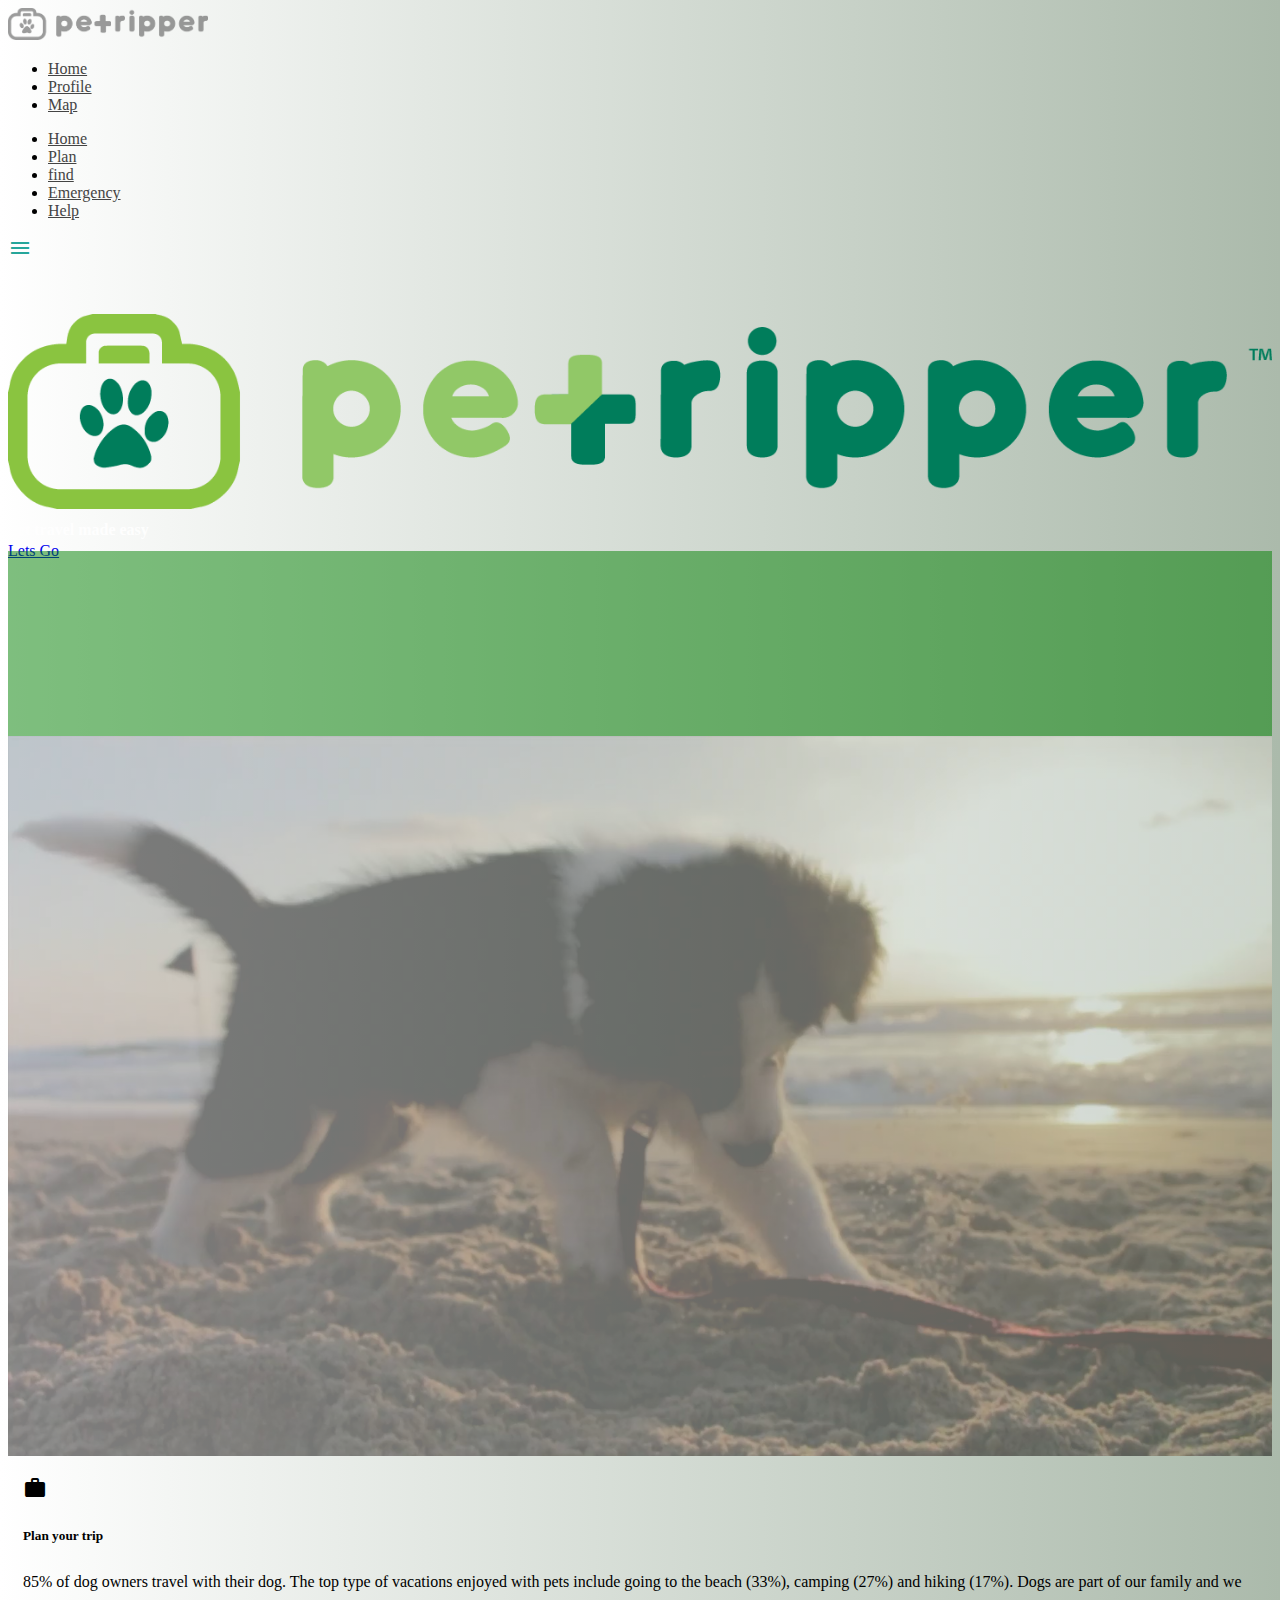
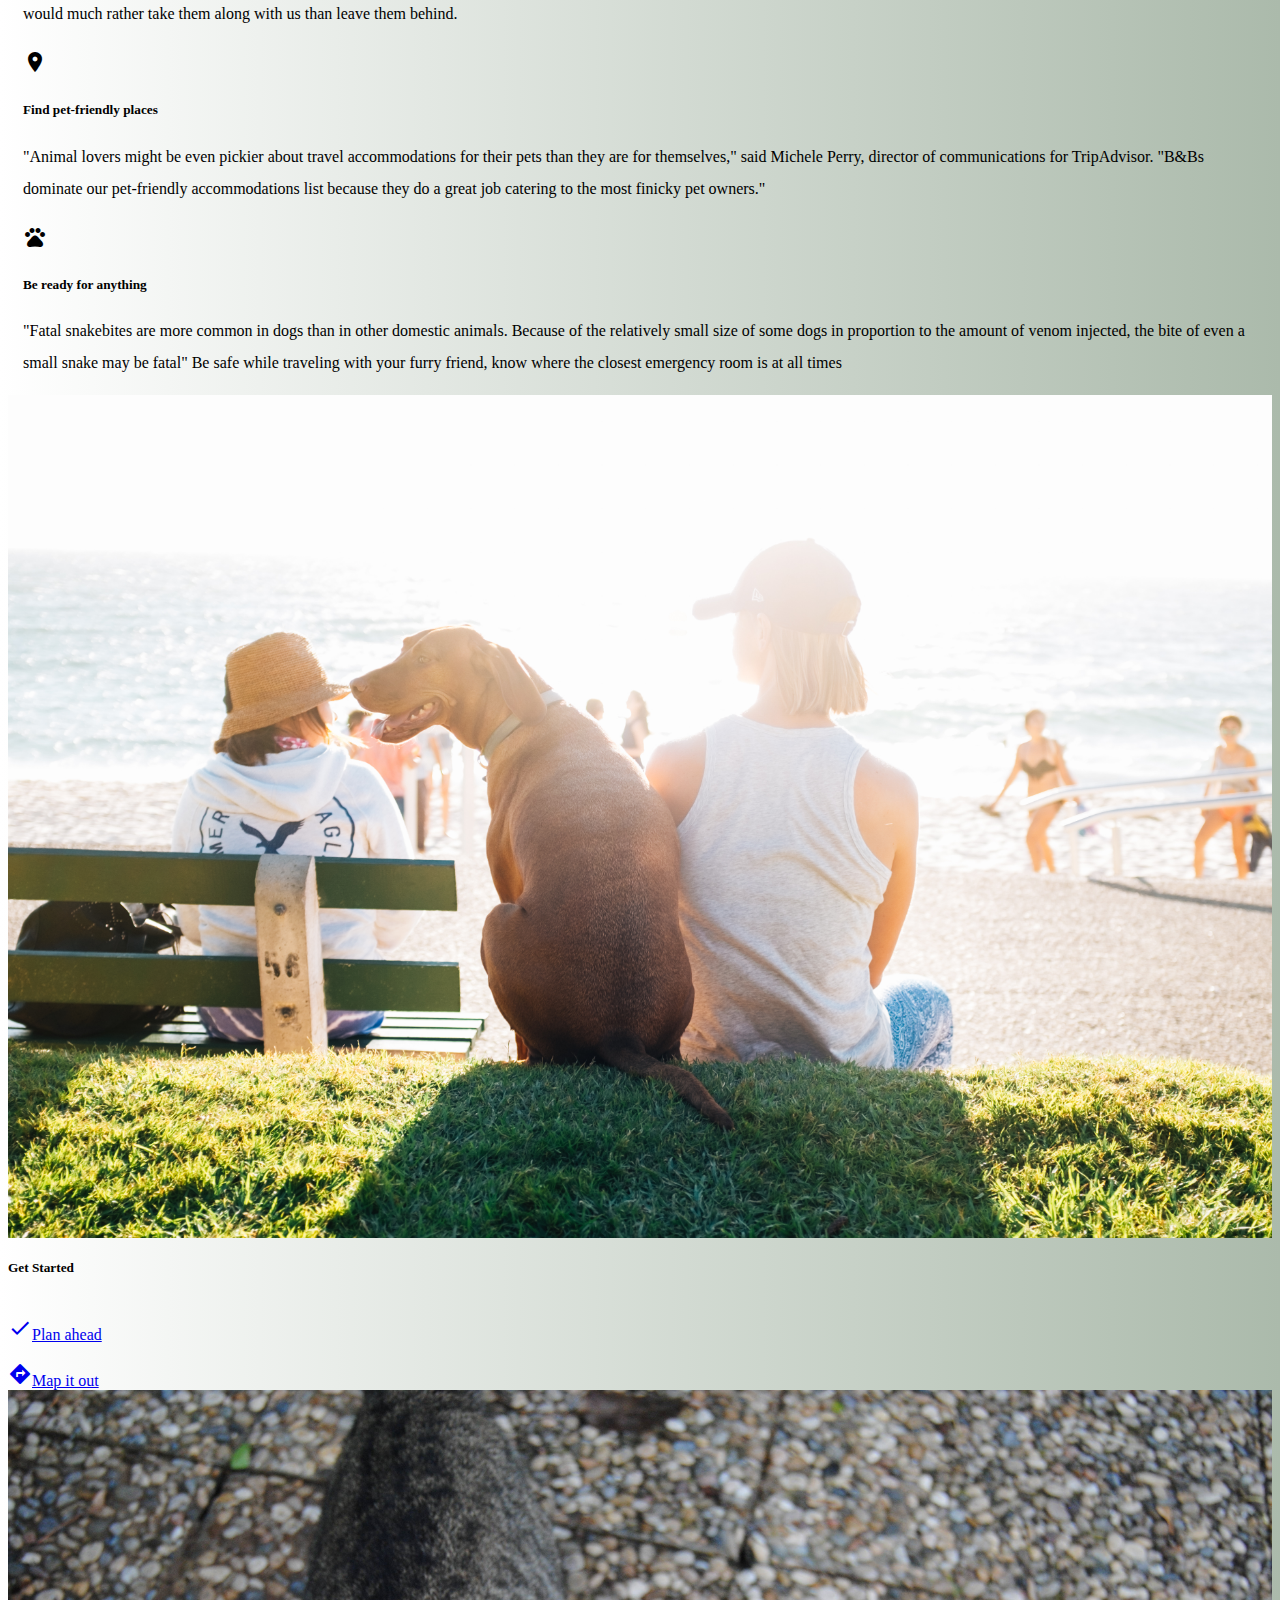
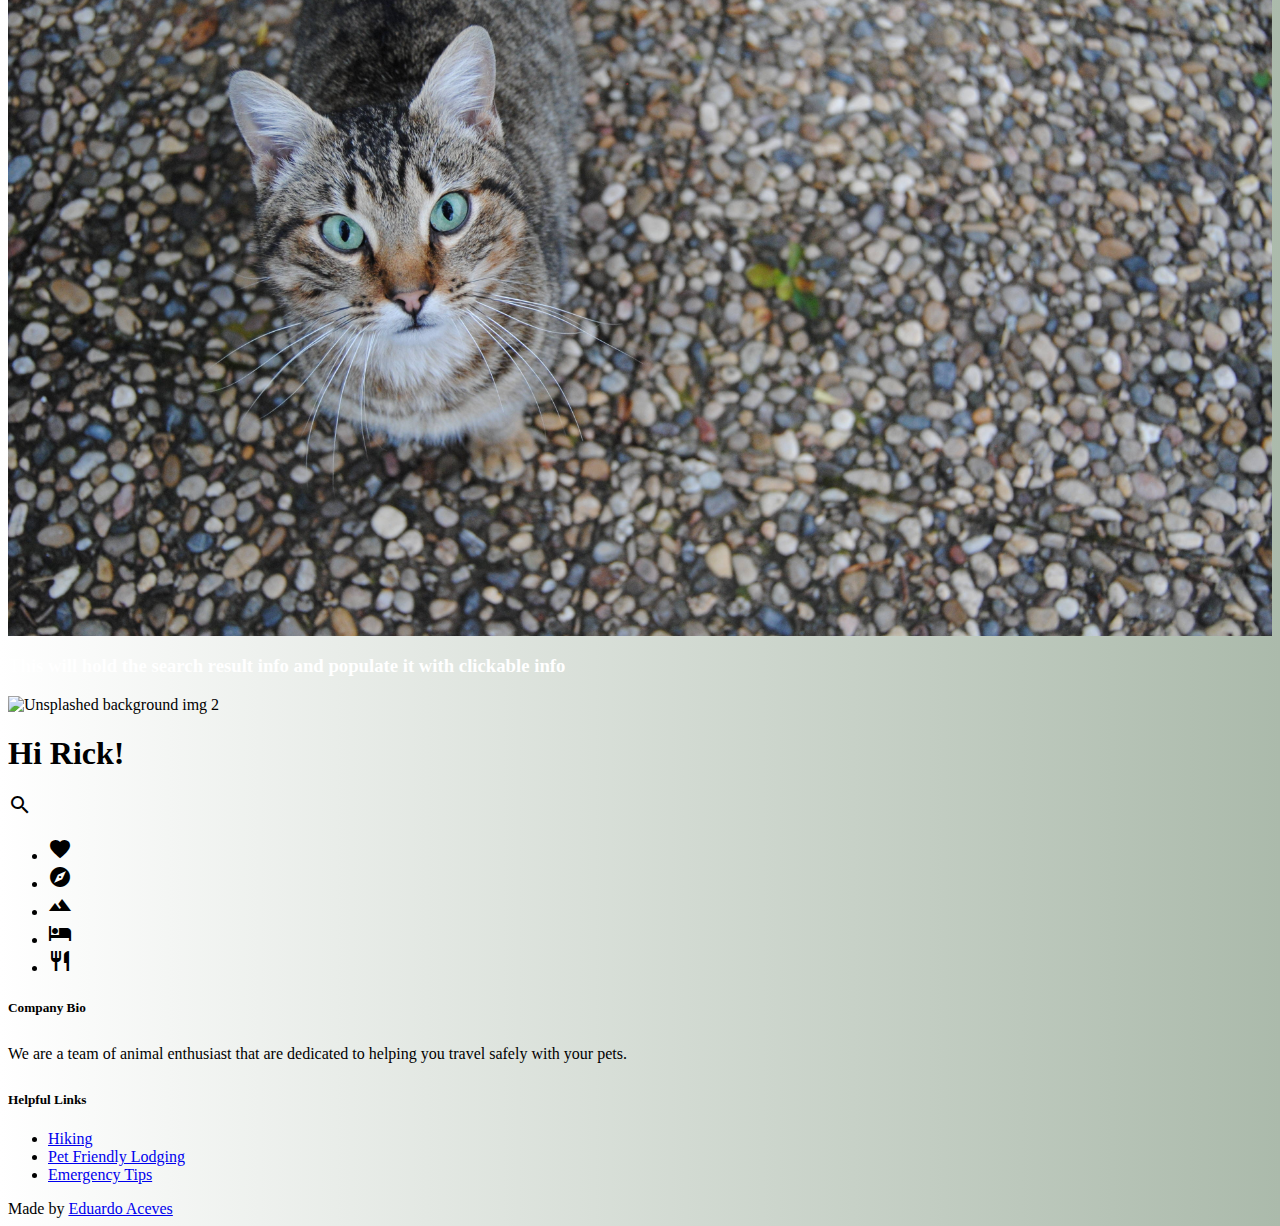
==== index.html @ 19a511ee "remove style.map.css and fontawesome" ====
<!DOCTYPE html>
<html lang="en">
<head>
  <meta charset="UTF-8">
  <meta http-equiv="Content-Type" content="text/html; charset=UTF-8"/>
  <meta name="viewport" content="width=device-width, initial-scale=1, maximum-scale=1.0, user-scalable=no"/>
  <title>Petripper</title>
  
  <!-- <link rel="stylesheet" href="https://maxcdn.bootstrapcdn.com/bootstrap/3.3.6/css/bootstrap.min.css" integrity="sha384-1q8mTJOASx8j1Au+a5WDVnPi2lkFfwwEAa8hDDdjZlpLegxhjVME1fgjWPGmkzs7" crossorigin="anonymous"> -->
  
  <!-- <script src="https://maxcdn.bootstrapcdn.com/bootstrap/3.3.6/js/bootstrap.min.js" integrity="sha384-0mSbJDEHialfmuBBQP6A4Qrprq5OVfW37PRR3j5ELqxss1yVqOtnepnHVP9aJ7xS" crossorigin="anonymous"></script> -->

  <!-- Compiled and minified CSS -->
    <link href="https://fonts.googleapis.com/icon?family=Material+Icons" rel="stylesheet">
    <link href="assets/css/materialize.css" type="text/css" rel="stylesheet" media="screen,projection"/>

    <!--stylesheet-->
    <link href="assets/css/style.css" type="text/css" rel="stylesheet" media="screen,projection"/>

  <!-- Google Maps API-->
  <!-- <script src="https://maps.googleapis.com/maps/api/js?key=AIzaSyCCRMTV-PPLYPwXh56TJDaiRVL4_nuUC-Y&callback=initMap" async defer></script> -->

  <!-- Google Maps Libraries API-->
  <!-- <script type="text/javascript" src="https://maps.googleapis.com/maps/api/js?key=AIzaSyA6KUeKvMi4ASGZ25OBgHh6LpxE6pbdiqE&libraries=places"></script> -->

  <!-- Firebase link-->
  <script src="https://www.gstatic.com/firebasejs/3.4.0/firebase.js"></script>
</head>

<body>
  <!--Navigation Bar-->
<nav class="white" role="navigation">
    <div class="nav-wrapper container">

      <!-- Gray Logo-->
      <a id="logo-container" href="#" class="brand-logo linkHomepage">
      <img style= " max-width: 200px; opacity: 0.5" src="assets/images/Petripper_gray.png"></a>

      <!--Main Nav links-->
      <ul class="right hide-on-med-and-down">
        <li><a href="#" class="linkHomepage">Home</a></li>
        <li><a href="#" class="linkInputpage">Profile</a></li>
       <li><a href="#" class="linkMappage">Map</a></li>
      </ul>

      <!--Side Nav links-->
      <ul id="nav-mobile" class="side-nav">
        <li><a href="#" class="linkHomepage">Home</a></li>
        <li><a href="#" class="linkInputpage">Plan</a></li>
        <li><a href="#" class="linkMappage">find</a></li>
        <li><a href="#" class="linkMappage"">Emergency</a></li>
        <li><a href="#" class="linkHomepage">Help</a></li>
      </ul>

      <!--Drop down menu toggle-->
      <a href="#" data-activates="nav-mobile" class="button-collapse"><i class="material-icons">menu</i></a>
    </div>
</nav>

<!--Homepage Container-->

<div id="homepage">

  <!--Main Banner with Logo-->
  <div id="index-banner" class="parallax-container">
    <div class="section no-pad-bot">
      <div class="container">
        <br><br>

        <!--Logo Color-->
        <img src="assets/images/logo.png" style= " width: 100%; float: center; padding-top: 50px"/>

        <!--Tagline-->
        <div class="row center">
          <h4 class="header col s12 light">Pet travel made easy</h4>
        </div>

        <!--Start button-->
        <div class="row center">
          <a href="#" class="btn-large waves-effect waves-#9ccc65 light-green lighten-1 linkMappage">Lets Go</a>
        </div>
        <br><br>
      </div>
    </div>

    <!--Main page Video-->
    <div class="parallax">
      <div class="homepage-hero-module">
          <div class="video-container" style= "background-color: green; opacity: 0.5">
            <div class="filter"></div>
            <video autoplay loop class="fillWidth">
                <source src="assets/video/MP4/Puppiness.mp4" type="video/mp4" />Your browser does not support the video tag. I suggest you upgrade your browser.
                <source src="assets/video/WEBM/Puppiness.webm" type="video/webm" />Your browser does not support the video tag. I suggest you upgrade your browser.
            </video>
            <div class="poster hidden">
                <img src="assets/video/Snapshots/Puppiness.jpg" alt="">
            </div>
          </div>
        </div>
    </div>
    </div>


  <div class="container">
    <div class="section">

      <!--Icon Section and copany description-->
      <div class="row">
        <div class="col s12 m4">
          <div class="icon-block">
            <h2 class="center brown-text"><i class="material-icons">work</i></h2>
            <h5 class="center">Plan your trip</h5>

            <p class="light"> 85% of dog owners travel with their dog. The top type of vacations enjoyed with pets include going to the beach (33%), camping (27%) and hiking (17%). Dogs are part of our family and we would much rather take them along with us than leave them behind. </p>
          </div>
        </div>

        <div class="col s12 m4">
          <div class="icon-block">
            <h2 class="center brown-text"><i class="material-icons">location_on</i></h2>
            <h5 class="center">Find pet-friendly places</h5>

            <p class="light">"Animal lovers might be even pickier about travel accommodations for their pets than they are for themselves," said Michele Perry, director of communications for TripAdvisor. "B&Bs dominate our pet-friendly accommodations list because they do a great job catering to the most finicky pet owners."</p>
          </div>
        </div>

        <div class="col s12 m4">
          <div class="icon-block">
            <h2 class="center brown-text"><i class="material-icons">pets</i></h2>
            <h5 class="center">Be ready for anything</h5>

            <p class="light">"Fatal snakebites are more common in dogs than in other domestic animals. Because of the relatively small size of some dogs in proportion to the amount of venom injected, the bite of even a small snake may be fatal" Be safe while traveling with your furry friend, know where the closest emergency room is at all times</p>
          </div>
        </div>
      </div>

    </div>
  </div>


  <div class="parallax-container valign-wrapper">
    <div class="parallax"><img src="assets/images/dog_girl_beach.jpeg" alt="Unsplashed background img 2" style="width:100%; min-width: 560px"></div>
  </div>

  <div class="container">
    <div class="section">
      <div class="row">
        <div class="col s12 center">

          <h3><i class="mdi-content-send brown-text"></i></h3>
          <h5>Get Started</h5>
          <br>
          <div class="row">

          <a class="waves-effect waves-light #00695c teal darken-3 btn-large linkInputpage" href="#"><i class="material-icons left">check</i>Plan ahead</a><br><br>
          <a class="waves-effect waves-light #00695c teal darken-3 btn-large linkMappage" href="#"><i class="material-icons left">directions</i>Map it out</a>

   
          </div>
          </div>
        </div>
      </div>
    </div>
  </div>


  <div class="parallax-container valign-wrapper">
    <div class="section no-pad-bot">
      <div class="container">
        <div class="row center">
          
        </div>
      </div>
    </div>
    <div class="parallax"><img src="assets/images/cat_street.jpeg" alt="Unsplashed background img 3" style="width:100%; min-width: 560px"></div>
  </div>
</div>

<!--Map Page Container-->
<div id="mapPage">
  <div class="row">

      <div class="col s12 m4 l3"> <!-- Note that "m4 l3" was added -->
        <!-- Map navigation panel #cfd8dc blue-grey-->
        
          <div id="mapPanel" class="#00695c teal darken-3">
              <h3 style="color:white">This will hold the search result info and populate it with clickable info</h3>
          </div>
        

      </div>

      <div class="col s12 m8 l9"> <!-- Note that "m8 l9" was added -->
        <!-- Teal page Map content #00695c teal darken-3-->
        
          <div id="map" class="#00695c teal darken-3">
          <img src="assets/images/map.png" alt="Unsplashed background img 2" style="width:100%; min-width: 560px">
          <h1>Hi Rick!</h1>
          </div>

      </div>

    </div>
 

  <div class="fixed-action-btn horizontal" style="bottom: 45px; right: 24px;">
            <a class="btn-floating btn-large brown">
            <i class="large material-icons">search</i></a>
            <ul>
              <li><a class="btn-floating red darken-2"><i class="material-icons">favorite</i></a></li>
              <li><a class="btn-floating yellow darken-3"><i class="material-icons">explore</i></a></li>
              <li><a class="btn-floating green darken-2"><i class="material-icons">terrain</i></a></li>
              <li><a class="btn-floating blue darken-3"><i class="material-icons">hotel</i></a></li>
              <li><a class="btn-floating violet"><i class="material-icons">restaurant</i></a></li>
            </ul>
  </div>
</div>

<!--Imput page Container-->


<div id="input">
  <div class="container">

         <div class="row center">
            <br><br>
            <h4 class="center brown-text">Register your pet</h4>
         </div>

       <div class="row">
        <div class="col s12 m8 l9">
          <input type="text" class="form-control" placeholder="Pets Name" id="nameinput"><br>

          <input type="text" class="form-control" placeholder="Pets Age" id="ageinput"><br>

          <form  id="speciesbtn">
            <p>Species<br>
            <input type="radio" name="species" value="Dog" class="animal" id="dogid"/>
            <label for="dogid">Dog</label>
            <input type="radio" name="species" value="Cat" class="animal" id="catid"/>
            <label for="catid">Cat</label>
            <input type="radio" name="species" value="Other" class="animal" id="otherid"/>
            <label for="otherid">Other</label>
            </p>
          </form>
          <br>
          <form  id="genderbtn">
            <p>Gender<br>
            <input type="radio" name="Gender" value="Male" class="gender" id="maleid"/>
            <label for="maleid">Male</label>
            <input type="radio" name="Gender" value="Female" class="gender" id="femaleid"/>
            <label for="femaleid">Female</label>
            <input type="radio" name="Gender" value="Neutered" class="gender" id="neuteredid"/>
            <label for="neuteredid">Neutered</label>
            <input type="radio" name="Gender" value="Spayed" class="gender" id="spayedid"/>
            <label for="spayedid">Spayed</label>
            </p>
          </form>
          <br>
          <input type="text" class="form-control" placeholder="Chip Id #" id="chipinput"><br>
          <input type="text" class="form-control" placeholder="Owner Info" id="ownerinput"><br>
          <input class="btn btn-default" type="submit" value="Submit" id="submitbtn">
        </div>
        <div class="col s12 m4 l3"> 
          <div class="card brown">
            <div class="card-content white-text">
              <span class="card-title">My Pets</span>
              <div id="petNameinfo"></div>
            
            </div>
            <div class="card-action">
              <a href="#">view info</a>
              <a href="#">edit</a>
            </div>
        </div>
        <div class="card">
            <div class="card-image waves-effect waves-block waves-light">
              <img class="activator" src="assets/images/hiking.jpg">
            </div>
          <div class="card-content">
            <span class="card-title activator grey-text text-darken-4">Saftey Tips<i class="material-icons right">more_vert</i></span>
            <p><a href="https://www.petfinder.com/"> Adoption Resources</a></p>
          </div>
          <div class="card-reveal">
            <span class="card-title grey-text text-darken-4"><i class="material-icons right">close</i></span>
            <p>Here is a summary of some of the hazards that you need to consider when hiking in the NW.
                  Rocky trails are hard on dog paws – consider carrying booties
                  Hazardous animals – cougars, snakes, bears, skunks, porcupines, salmon (found dead during spawning season) or any raw fish
                Water from streams may be contaminated with giardia
Plants – poison oak & poison ivy, toxic: rhododendrons & azaleas
Heat stroke can be fatal to dogs when its 70 degrees or warmer
Ticks and Lyme disease</p>
        </div>

  </div>

  </div>
 </div> 
</div>

</div>

<!--Footer-->
  <footer class="page-footer #00695c teal darken-3">
    <div class="container">
      <div class="row">
        <div class="col l6 s12">
          <h5 class="white-text">Company Bio</h5>
          <p class="grey-text text-lighten-4">We are a team of animal enthusiast that are dedicated to helping you travel safely with your pets.</p>


        </div>
        <div class="col l3 s12">
          <h5 class="white-text">Helpful Links</h5>
          <ul>
            <li><a class="white-text" href="http://www.hikewithyourdog.com/">Hiking</a></li>
            <li><a class="white-text" href=" http://www.pet-friendly-hotels.net/">Pet Friendly Lodging</a></li>
            <li><a class="white-text" href="https://www.avma.org/public/EmergencyCare/Pages/emergency.aspx">Emergency Tips</a></li>
          </ul>
        </div>
 
      </div>
    </div>
    <div class="footer-copyright">
      <div class="container">
      Made by <a class="brown-text text-lighten-3" href="http://eduardoaceves.com">Eduardo Aceves</a>
      </div>
    </div>
  </footer>


  <!--  Scripts-->
  <!-- <script src="https://code.jquery.com/jquery-2.2.0.min.js"></script> -->
  <script src="assets/javascript/jquery-3.1.0.min.js"></script>
  <!-- <script src="assets/javascript/materialize.js"></script> -->
  <script src="assets/javascript/firebase-3.0.js"></script>
  <script src="assets/javascript/input.js"></script>
  <script src="https://maps.googleapis.com/maps/api/js?key=AIzaSyA6KUeKvMi4ASGZ25OBgHh6LpxE6pbdiqE&libraries=places&callback=initMap" async defer></script>
  <script src="assets/javascript/map.js"></script>
  <script src="assets/javascript/init.js"></script>
  <script src="assets/javascript/app.js"></script>
  <script src="assets/javascript/hideshow.js"></script>

</body>
</html>
---- assets/css/style.css ----
body {

background: #abbaab; /* fallback for old browsers */
background: -webkit-linear-gradient(to left, #abbaab , #ffffff); /* Chrome 10-25, Safari 5.1-6 */
background: linear-gradient(to left, #abbaab , #ffffff); /* W3C, IE 10+/ Edge, Firefox 16+, Chrome 26+, Opera 12+, Safari 7+ */
        
}

#homepage {
  display: block;
}

#input {
  display: none;
}
#map {
      height: 100%;
}

.homepage-hero-module {
    border-right: none;
    border-left: none;
    position: relative;
}
.no-video .video-container video,
.touch .video-container video {
    display: none;
}
.no-video .video-container .poster,
.touch .video-container .poster {
    display: block !important;
}
.video-container {
    position: relative;
    bottom: 0%;
    left: 0%;
    height: 100%;
    width: 100%;
    overflow: hidden;
    background: #000;
}
.video-container .poster img {
    width: 100%;
    bottom: 0;
    position: absolute;
}
.video-container .filter {
    z-index: 100;
    position: absolute;
    background: rgba(0, 0, 0, 0.4);
    width: 100%;
}
.video-container video {
    /*position: absolute;*/
    z-index: 0;
    bottom: 0;
}
.video-container video.fillWidth {
    width: 100%;

}

nav ul a,
nav .brand-logo {
  color: #444;
}

p {
  line-height: 2rem;
}

.button-collapse {
  color: #26a69a;
}

.parallax-container {
  min-height: 380px;
  line-height: 0;
  height: auto;
  color: rgba(255,255,255,.9);
}
  .parallax-container .section {
    width: 100%;
  }

@media only screen and (max-width : 992px) {
  .parallax-container .section {
    position: absolute;
    top: 40%;
  }
  #index-banner .section {
    top: 10%;
  }
}

@media only screen and (max-width : 600px) {
  #index-banner .section {
    top: 0;
  }
}

.icon-block {
  padding: 0 15px;
}
.icon-block .material-icons {
  font-size: inherit;
}

footer.page-footer {
  margin: 0;
}
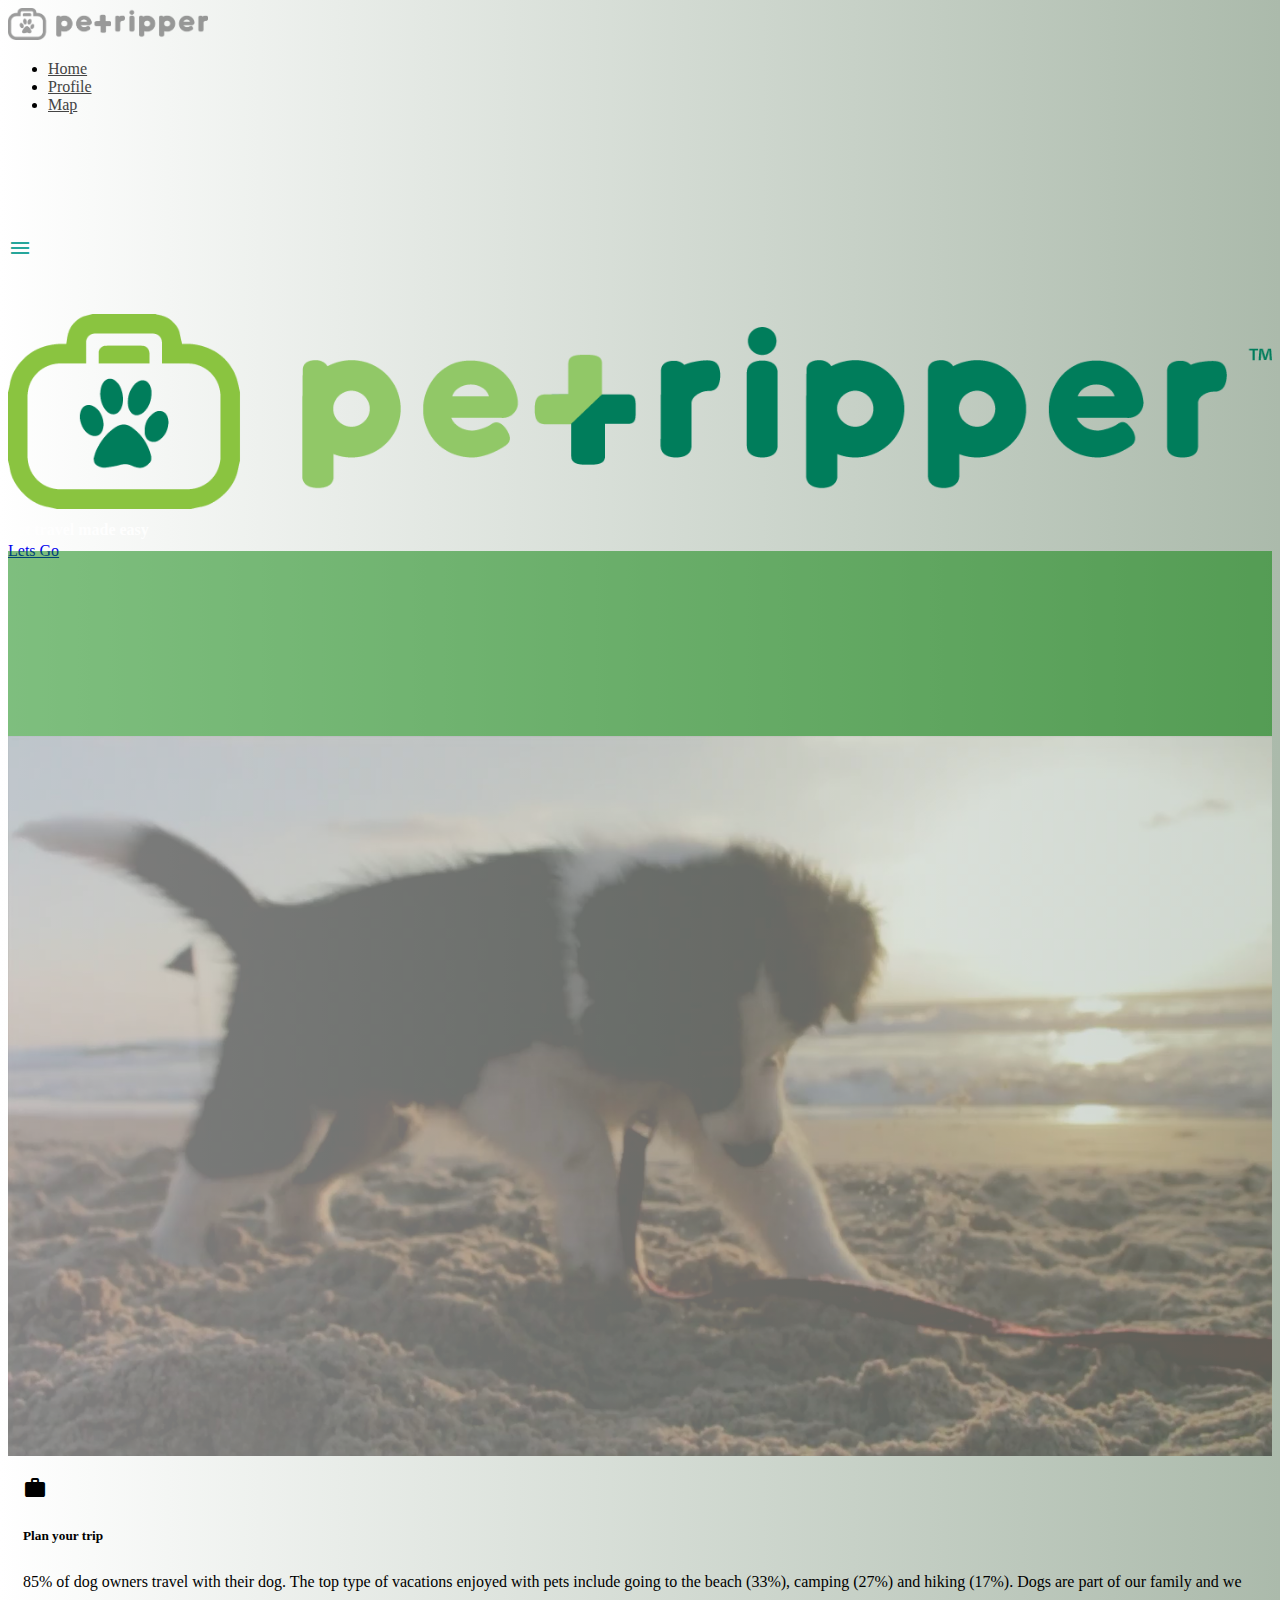
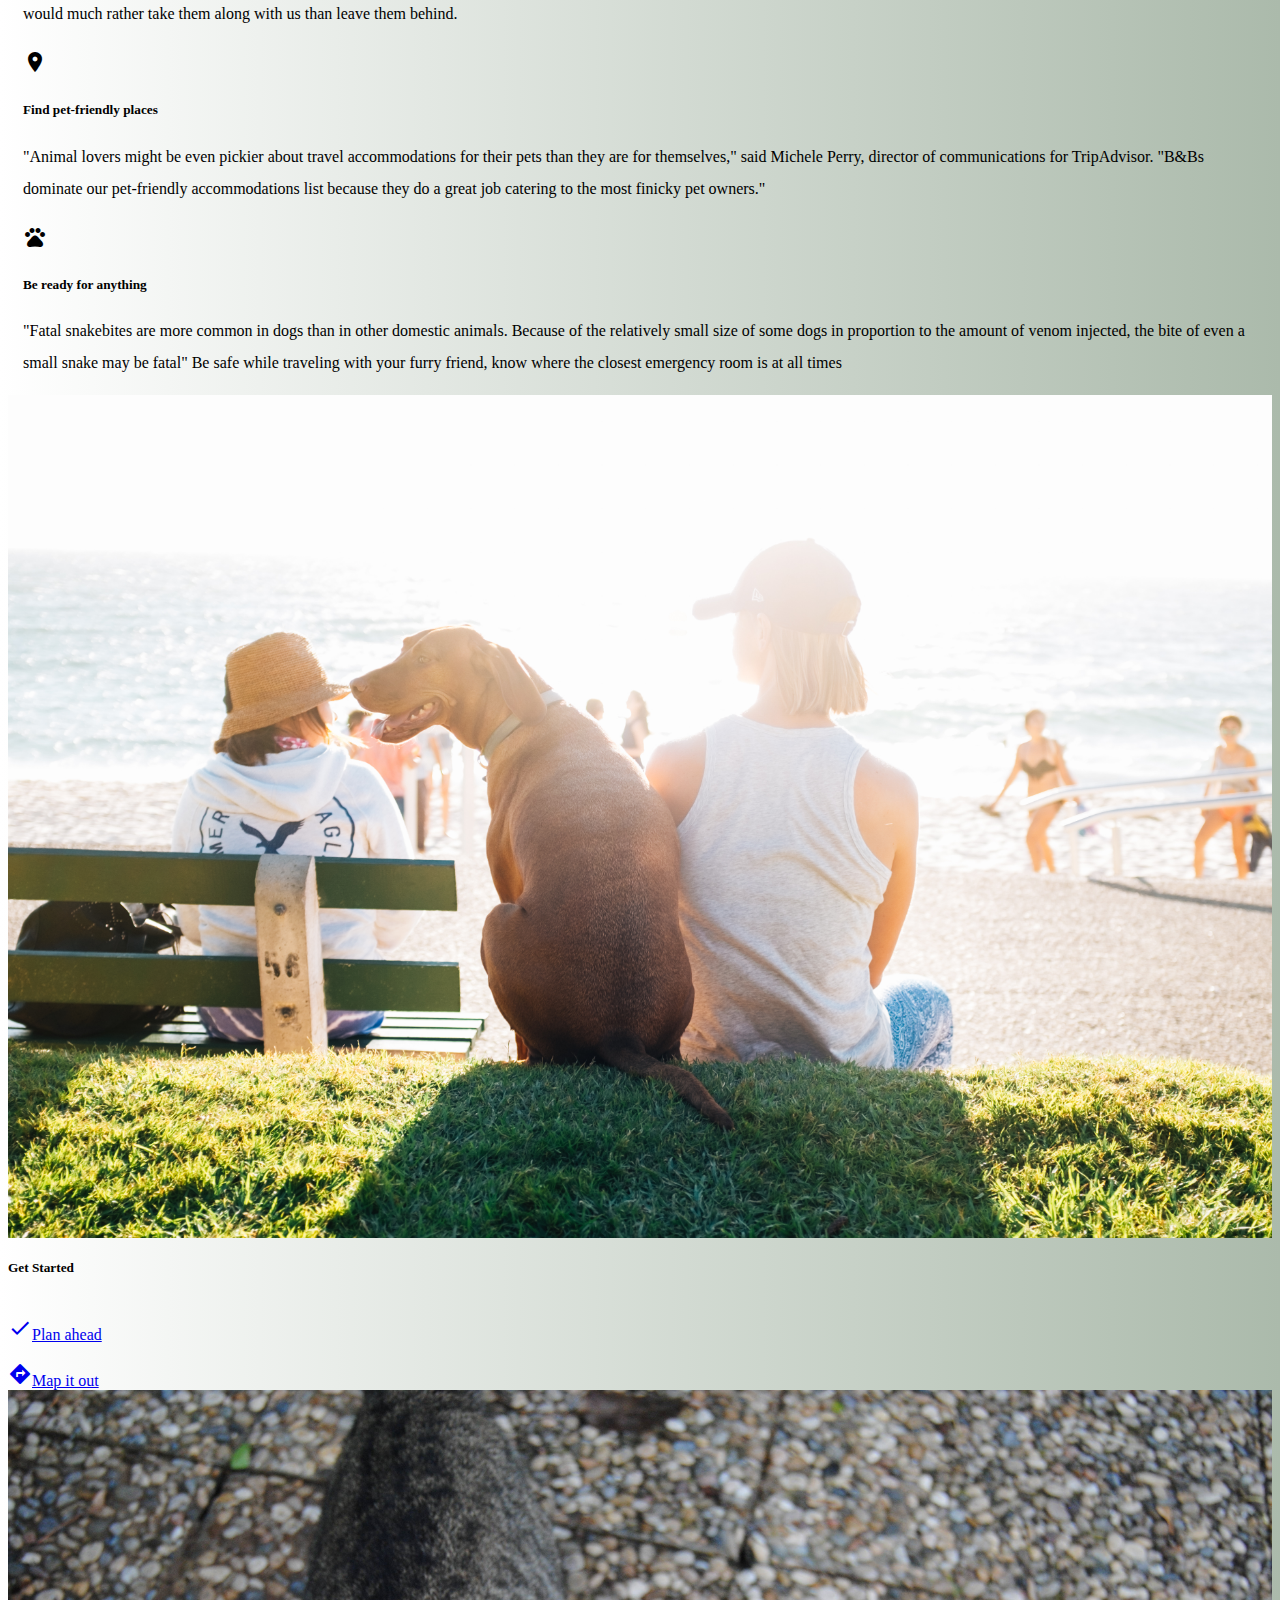
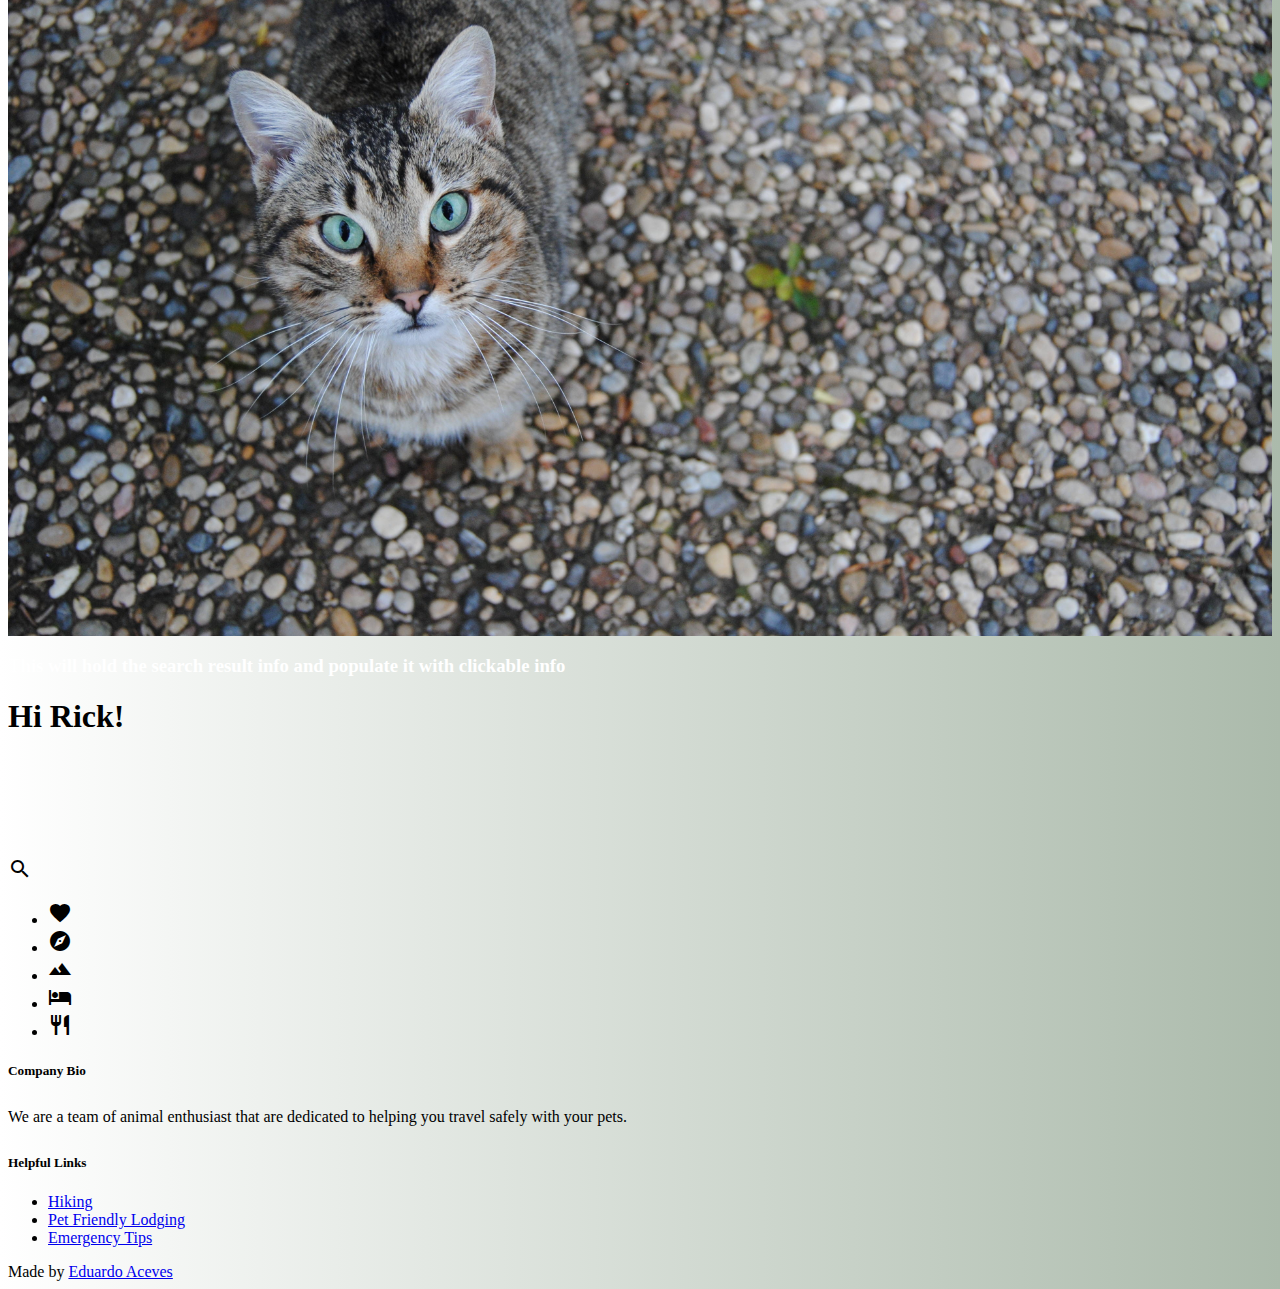
==== commit 774a6cfa: "tag id=cat and hide it, set map dimensions 100px" ====
--- a/index.html
+++ b/index.html
@@ -172,7 +172,7 @@
         </div>
       </div>
     </div>
-    <div class="parallax"><img src="assets/images/cat_street.jpeg" alt="Unsplashed background img 3" style="width:100%; min-width: 560px"></div>
+    <div id="cat" class="parallax"><img src="assets/images/cat_street.jpeg" alt="Unsplashed background img 3" style="width:100%; min-width: 560px"></div>
   </div>
 </div>
 
@@ -192,10 +192,11 @@
 
       <div class="col s12 m8 l9"> <!-- Note that "m8 l9" was added -->
         <!-- Teal page Map content #00695c teal darken-3-->
-        
-          <div id="map" class="#00695c teal darken-3">
-          <img src="assets/images/map.png" alt="Unsplashed background img 2" style="width:100%; min-width: 560px">
+           
+          <div class="#00695c teal darken-3">
+          <!-- <img src="assets/images/map.png" alt="Unsplashed background img 2" style="width:100%; min-width: 560px"> -->
           <h1>Hi Rick!</h1>
+          <div id="map"></div>
           </div>
 
       </div>
@@ -330,16 +331,17 @@
 
 
   <!--  Scripts-->
-  <!-- <script src="https://code.jquery.com/jquery-2.2.0.min.js"></script> -->
-  <script src="assets/javascript/jquery-3.1.0.min.js"></script>
-  <!-- <script src="assets/javascript/materialize.js"></script> -->
+  <script src="https://code.jquery.com/jquery-2.2.0.min.js"></script>
+  <script src="assets/javascript/materialize.js"></script>
   <script src="assets/javascript/firebase-3.0.js"></script>
   <script src="assets/javascript/input.js"></script>
-  <script src="https://maps.googleapis.com/maps/api/js?key=AIzaSyA6KUeKvMi4ASGZ25OBgHh6LpxE6pbdiqE&libraries=places&callback=initMap" async defer></script>
-  <script src="assets/javascript/map.js"></script>
+<!--   <script src="https://maps.googleapis.com/maps/api/js?key=AIzaSyA6KUeKvMi4ASGZ25OBgHh6LpxE6pbdiqE&libraries=places&callback=initMap" async defer></script>
+  <script src="assets/javascript/map.js"></script> -->
   <script src="assets/javascript/init.js"></script>
   <script src="assets/javascript/app.js"></script>
   <script src="assets/javascript/hideshow.js"></script>
+  <script src="https://maps.googleapis.com/maps/api/js?key=AIzaSyA6KUeKvMi4ASGZ25OBgHh6LpxE6pbdiqE&libraries=places&callback=initMap" async defer></script>
+  <script src="assets/javascript/map.js"></script>
 
 </body>
 </html>--- a/assets/css/style.css
+++ b/assets/css/style.css
@@ -14,7 +14,8 @@
   display: none;
 }
 #map {
-      height: 100%;
+      height: 100px;
+      width:  100px;
 }
 
 .homepage-hero-module {
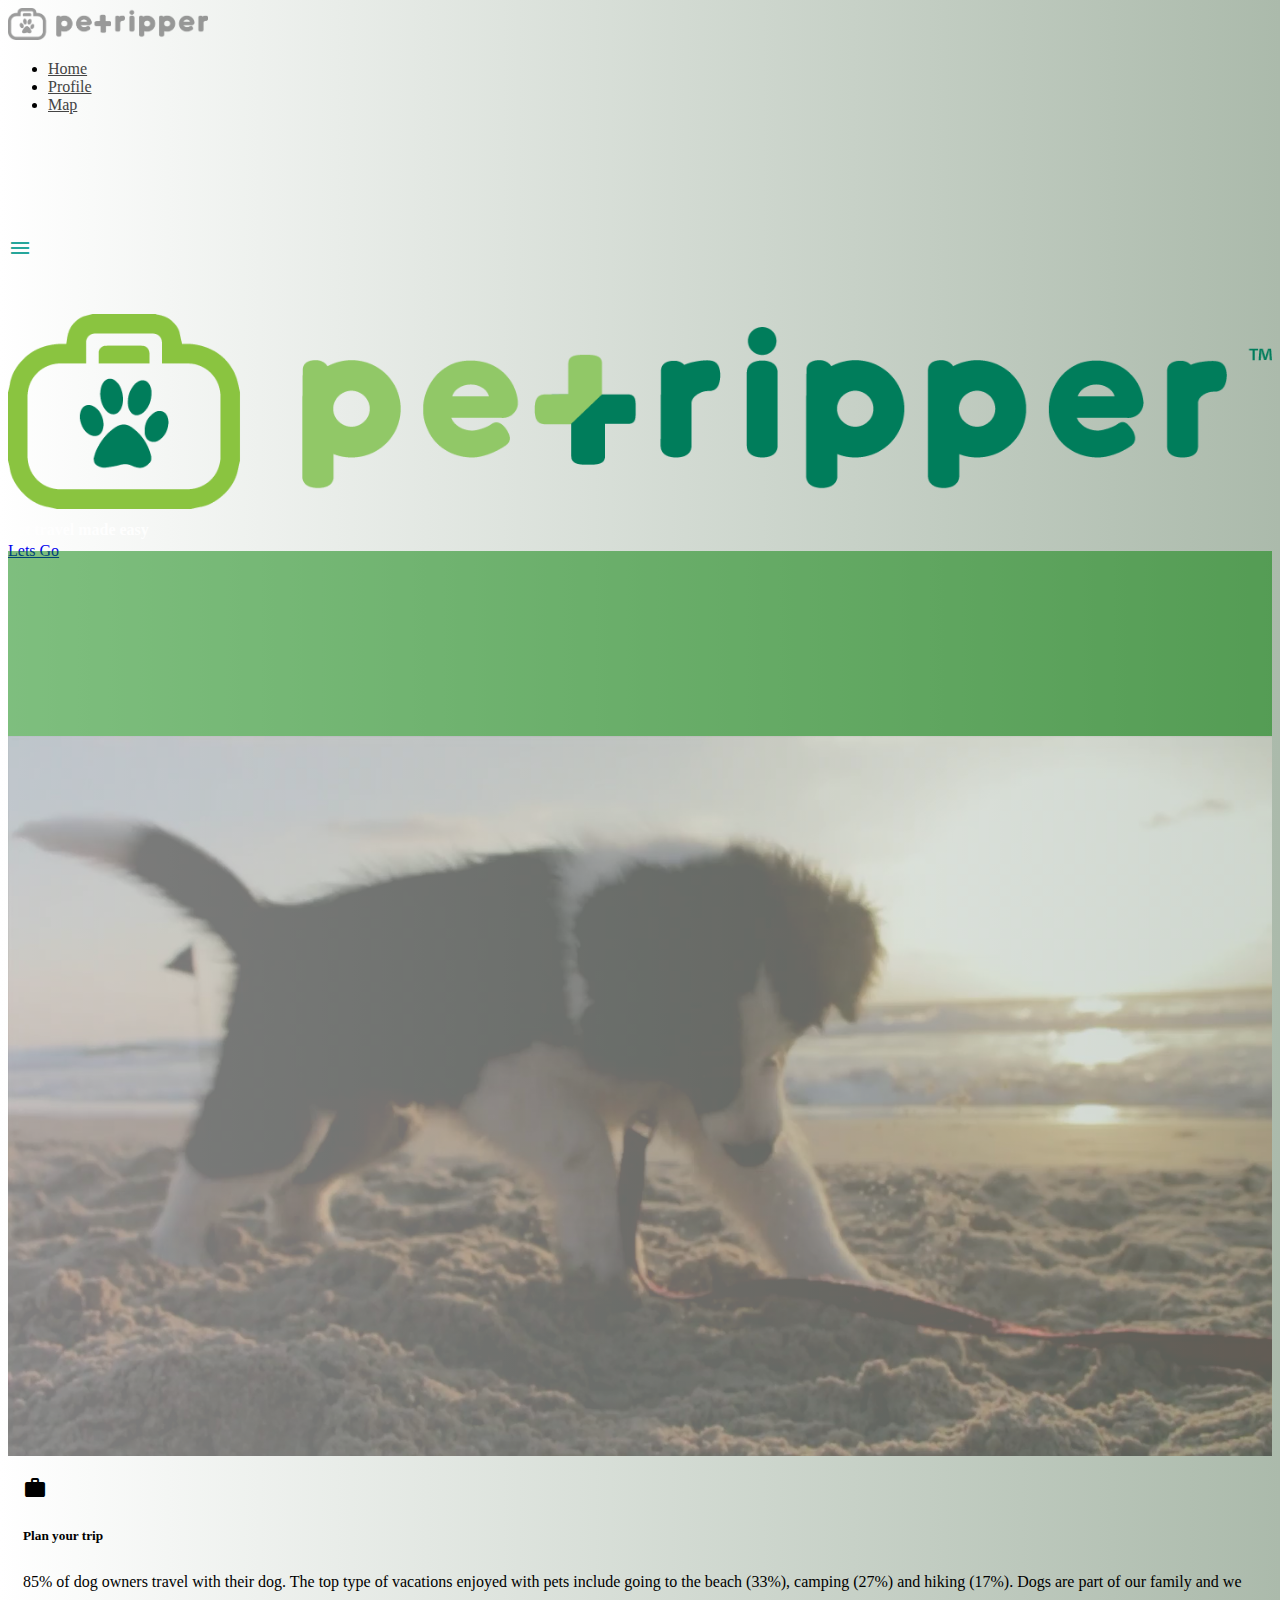
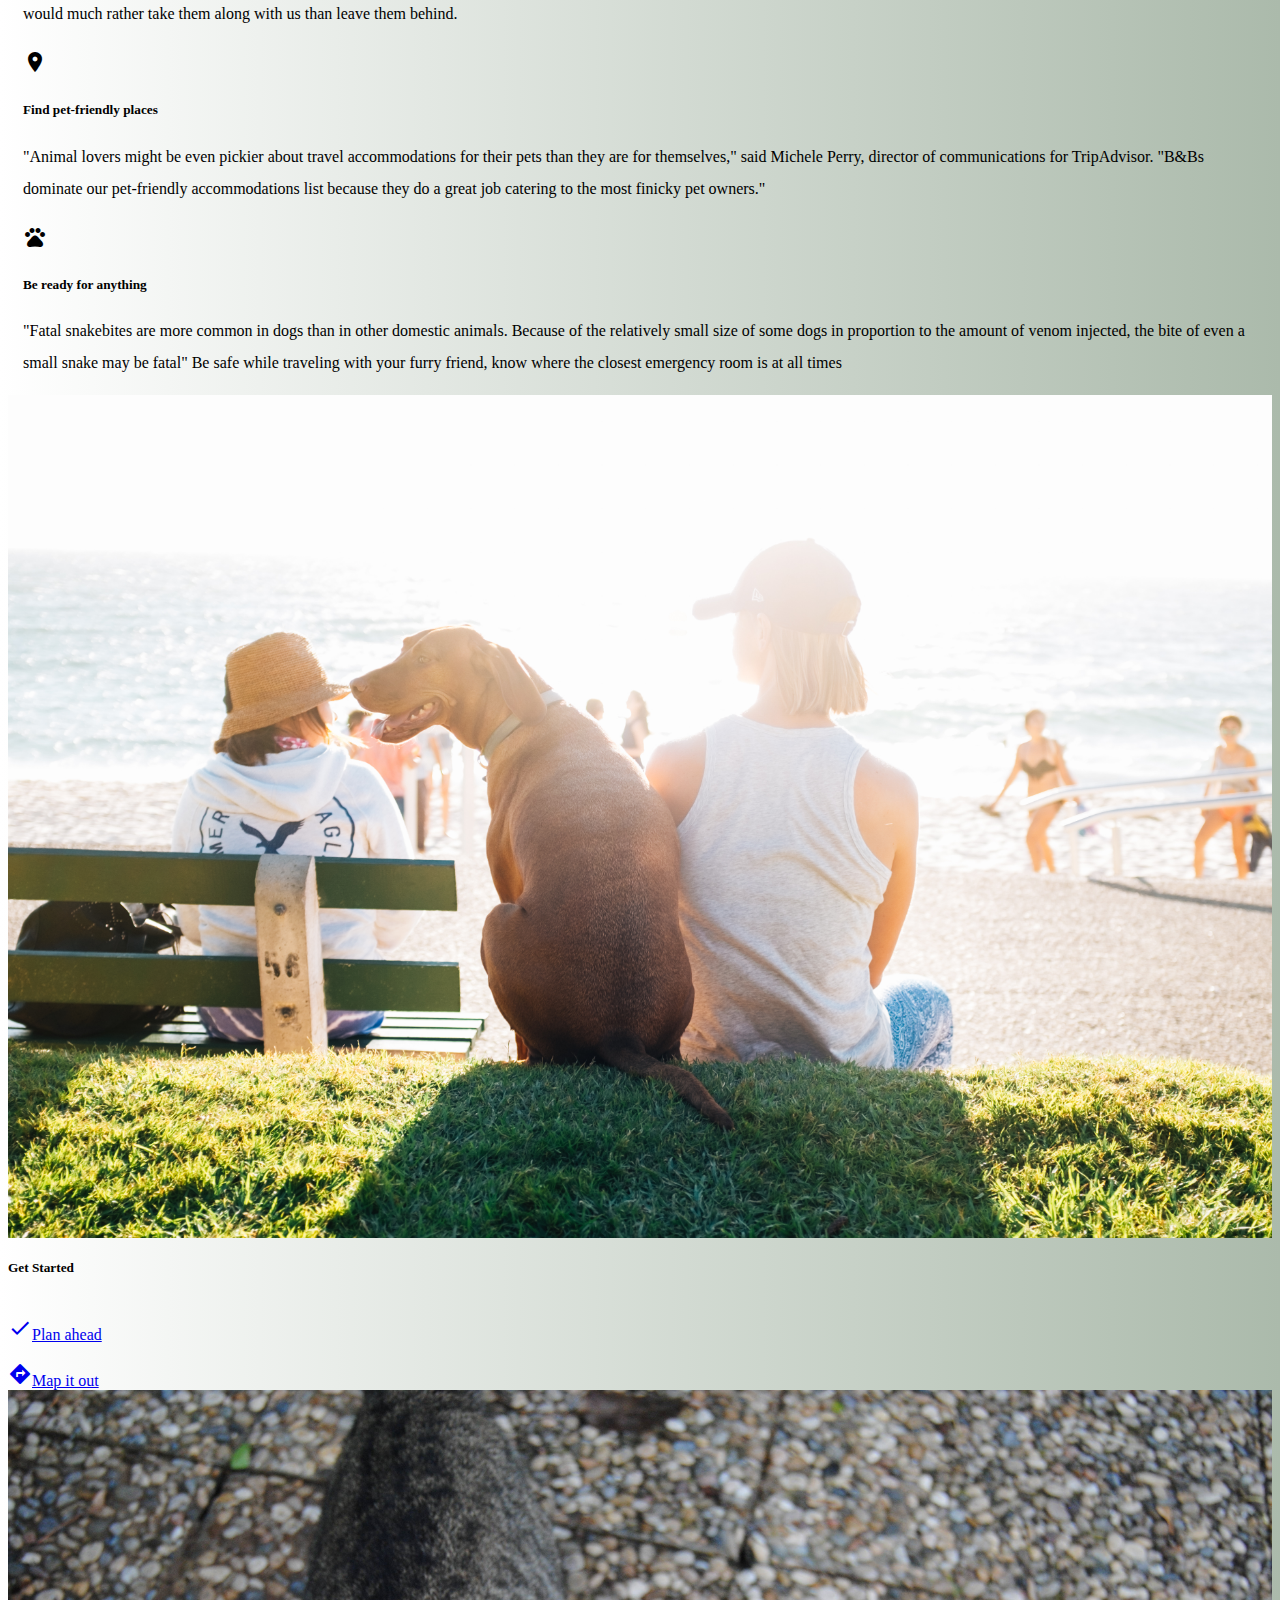
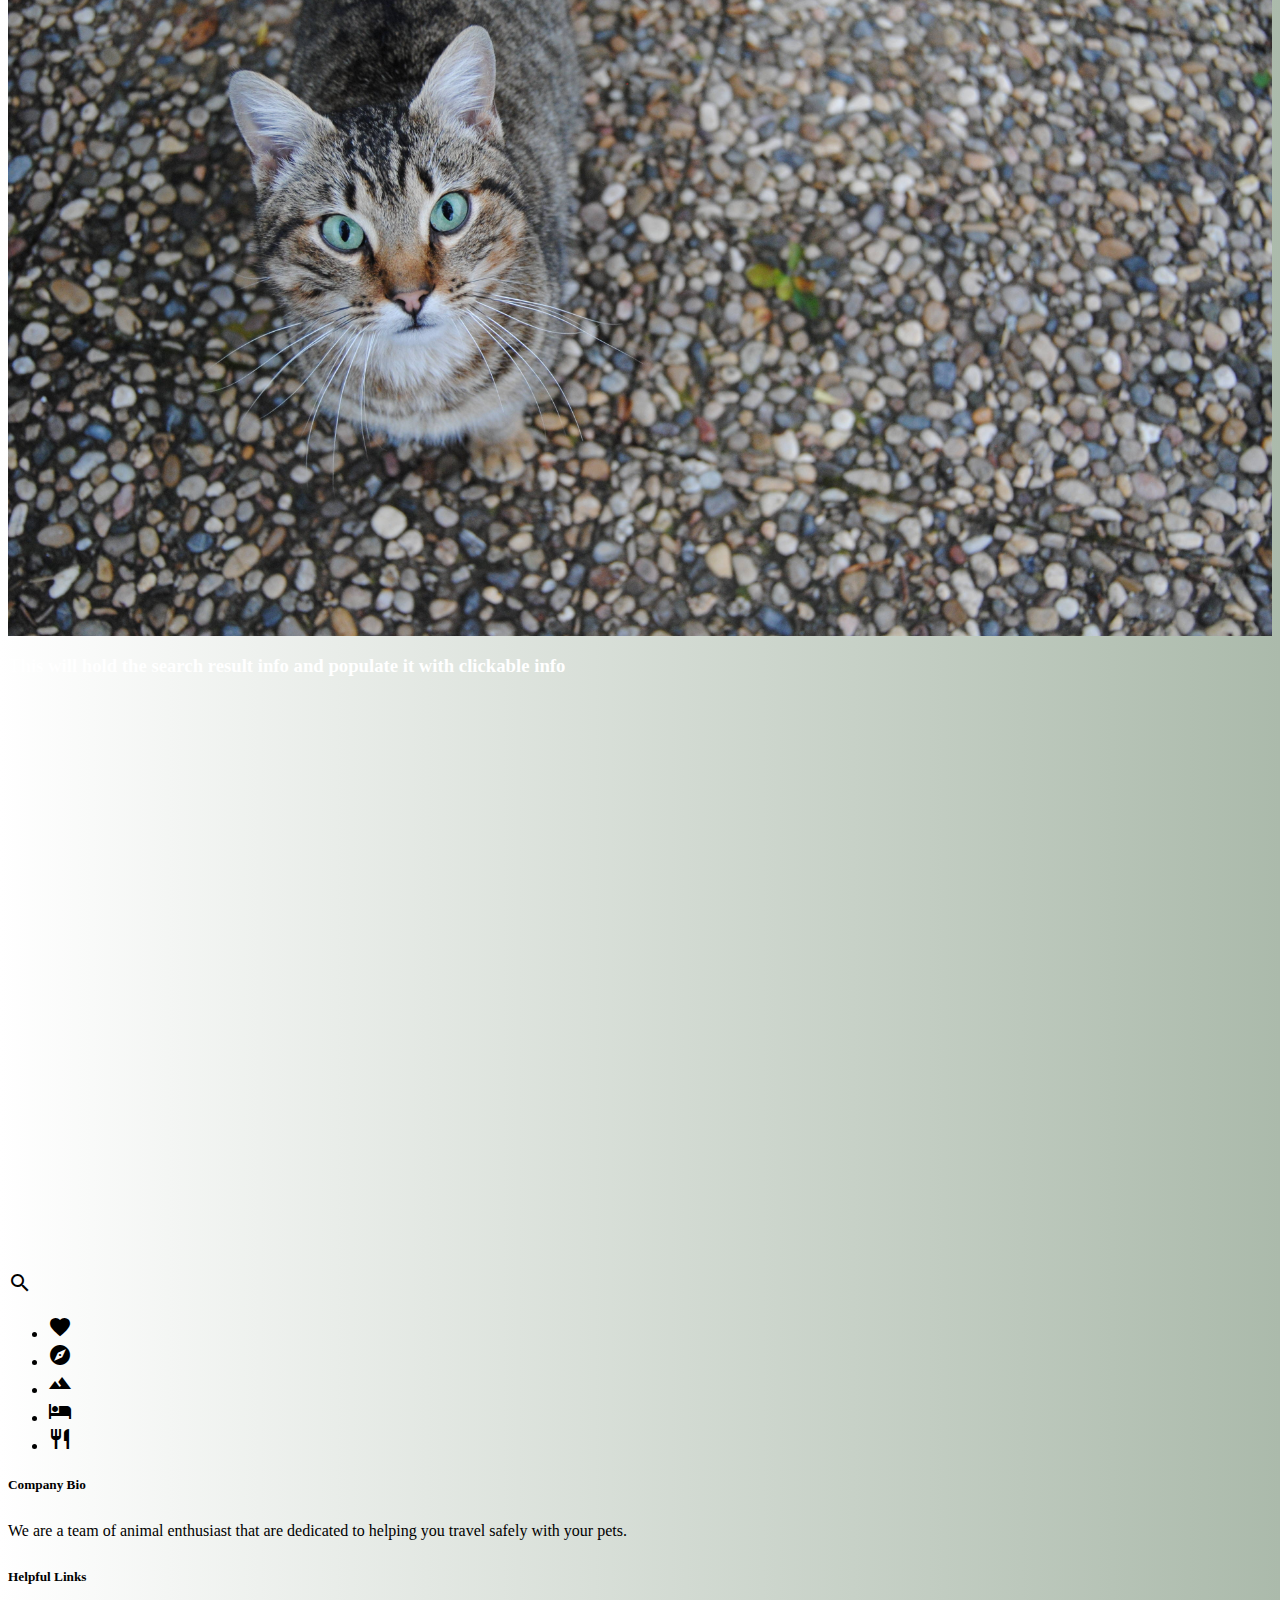
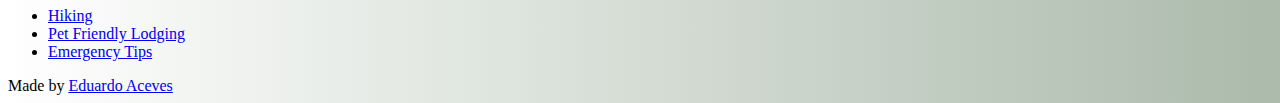
==== commit acb30b01: "fix id cases, hide map and show-hide problems, fixed map loading problem" ====
--- a/index.html
+++ b/index.html
@@ -48,7 +48,7 @@
         <li><a href="#" class="linkHomepage">Home</a></li>
         <li><a href="#" class="linkInputpage">Plan</a></li>
         <li><a href="#" class="linkMappage">find</a></li>
-        <li><a href="#" class="linkMappage"">Emergency</a></li>
+        <li><a href="#" class="linkMappage">Emergency</a></li>
         <li><a href="#" class="linkHomepage">Help</a></li>
       </ul>
 
@@ -172,12 +172,15 @@
         </div>
       </div>
     </div>
-    <div id="cat" class="parallax"><img src="assets/images/cat_street.jpeg" alt="Unsplashed background img 3" style="width:100%; min-width: 560px"></div>
-  </div>
-</div>
+      <div id="cat" class="parallax">
+        <img src="assets/images/cat_street.jpeg" alt="Unsplashed background img 3" style="width:100%; min-width: 560px">
+      </div>
+  </div>
+
+<!-- </div> -->
 
 <!--Map Page Container-->
-<div id="mapPage">
+<div id="mappage">
   <div class="row">
 
       <div class="col s12 m4 l3"> <!-- Note that "m4 l3" was added -->
@@ -193,11 +196,10 @@
       <div class="col s12 m8 l9"> <!-- Note that "m8 l9" was added -->
         <!-- Teal page Map content #00695c teal darken-3-->
            
-          <div class="#00695c teal darken-3">
+          <!-- <div class="#00695c teal darken-3"> -->
           <!-- <img src="assets/images/map.png" alt="Unsplashed background img 2" style="width:100%; min-width: 560px"> -->
-          <h1>Hi Rick!</h1>
           <div id="map"></div>
-          </div>
+          <!-- </div> -->
 
       </div>
 
@@ -219,7 +221,7 @@
 
 <!--Imput page Container-->
 
-
+<!-- <div id="inputPage"> -->
 <div id="input">
   <div class="container">
 
@@ -298,8 +300,8 @@
   </div>
  </div> 
 </div>
-
 </div>
+<!-- </div> -->
 
 <!--Footer-->
   <footer class="page-footer #00695c teal darken-3">
--- a/assets/css/style.css
+++ b/assets/css/style.css
@@ -6,16 +6,19 @@
         
 }
 
-#homepage {
+#homePage {
   display: block;
 }
 
-#input {
+#inputPage #mapPage{
   display: none;
 }
+/*#mapPage {*/
+      /*height: 640px;*/
+/*}*/
 #map {
-      height: 100px;
-      width:  100px;
+      height: 575px;
+      width:  90%;
 }
 
 .homepage-hero-module {
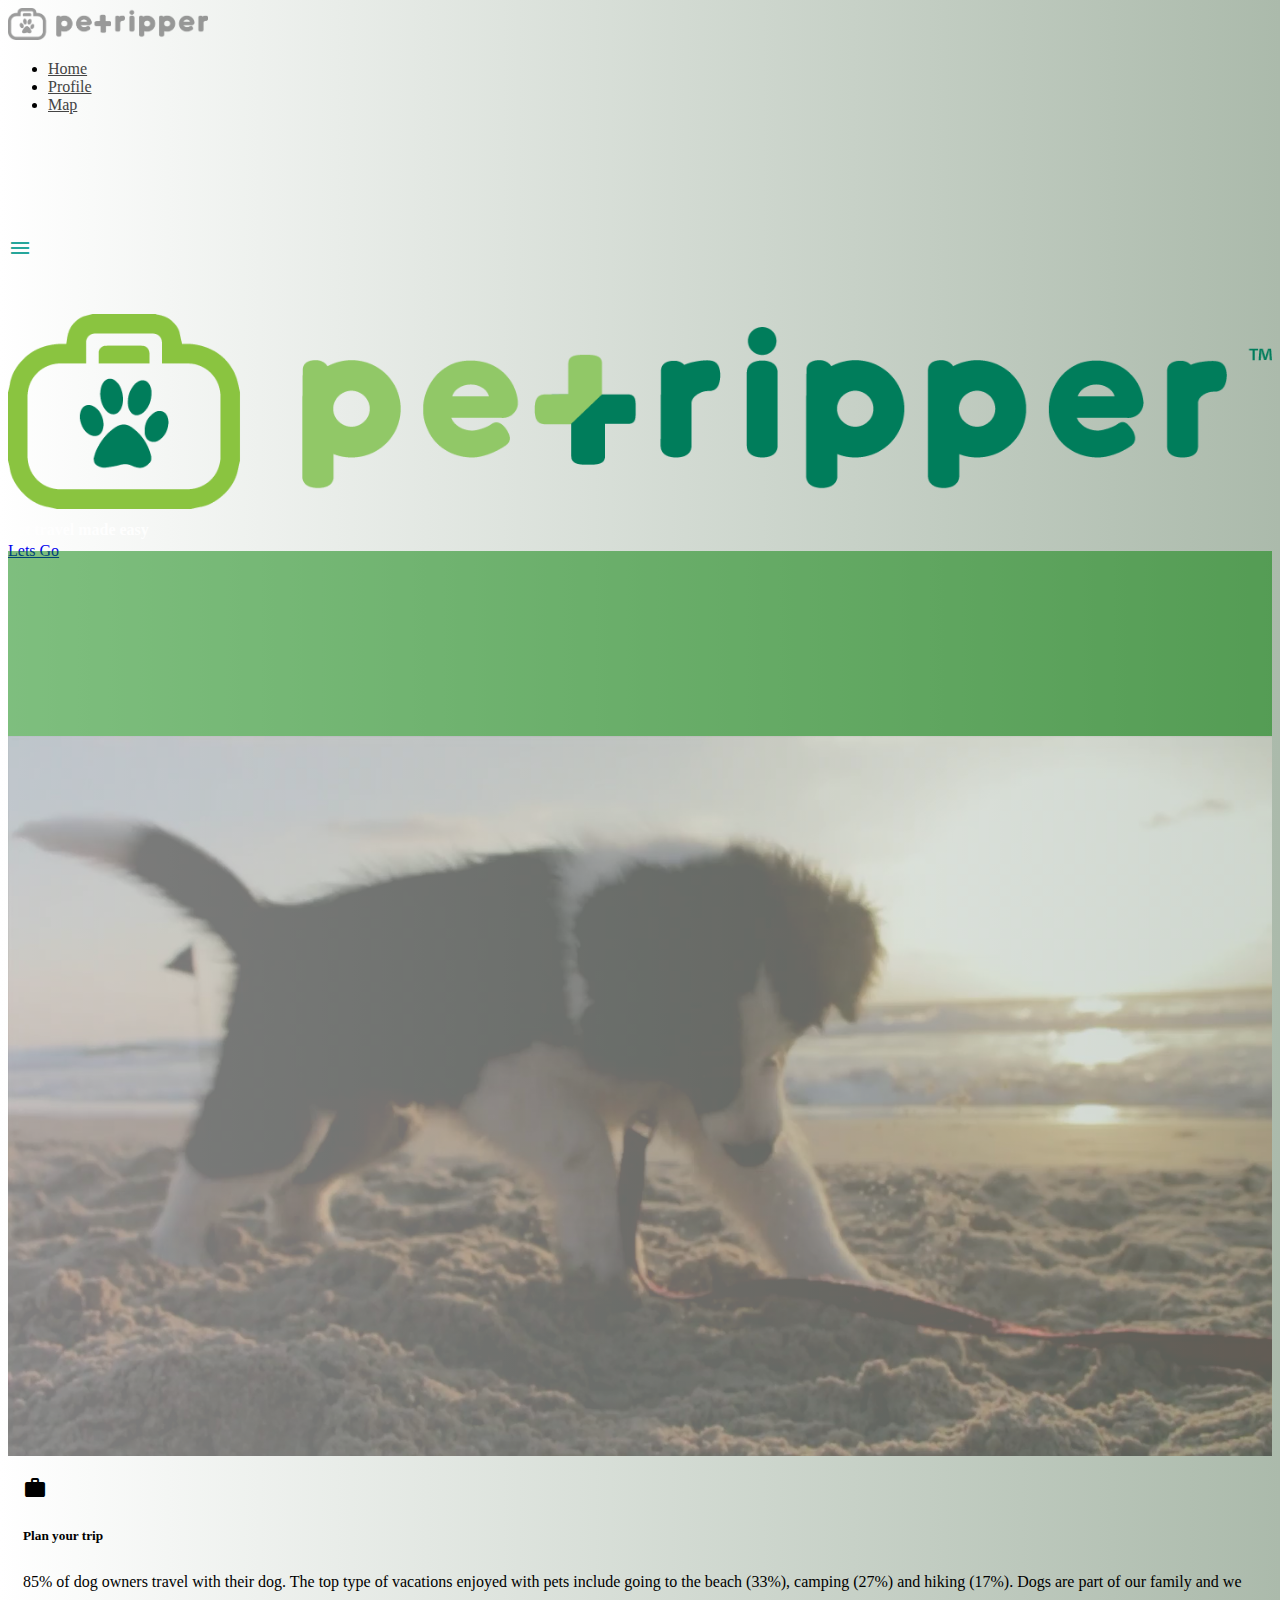
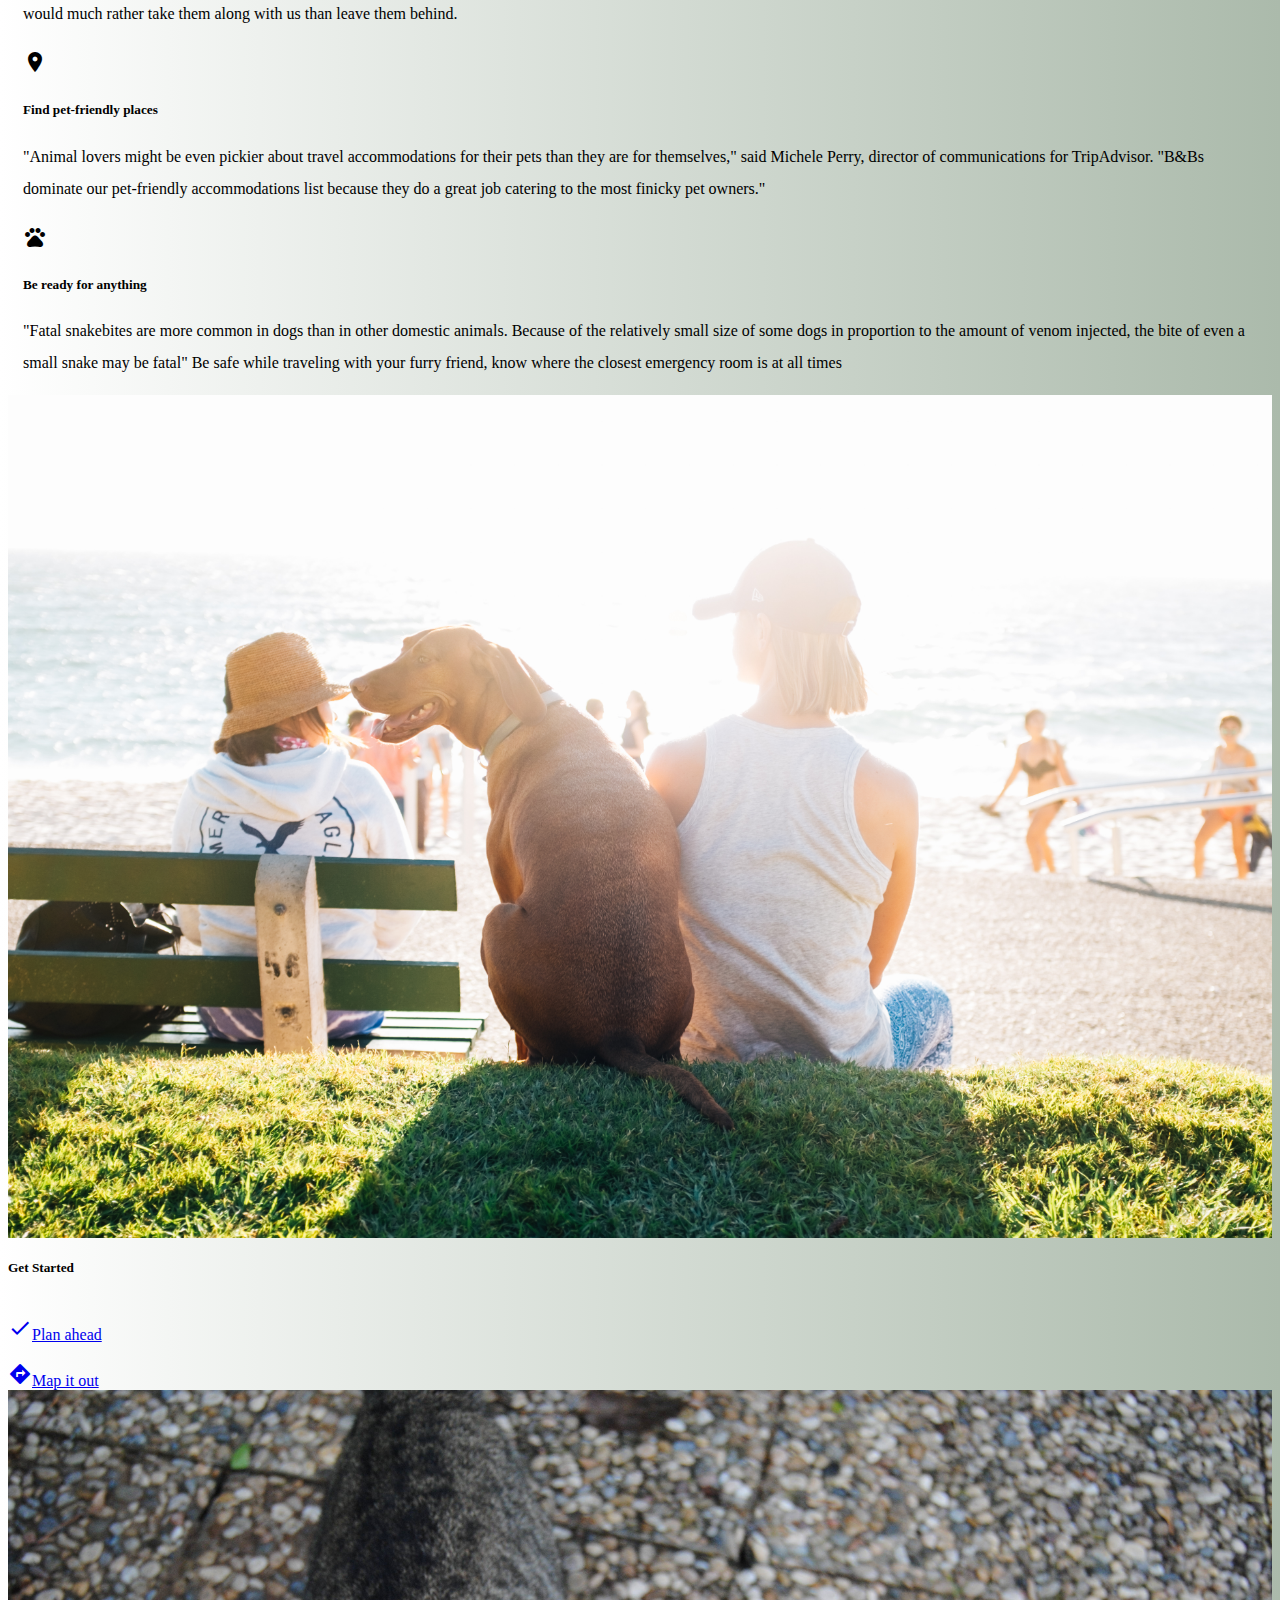
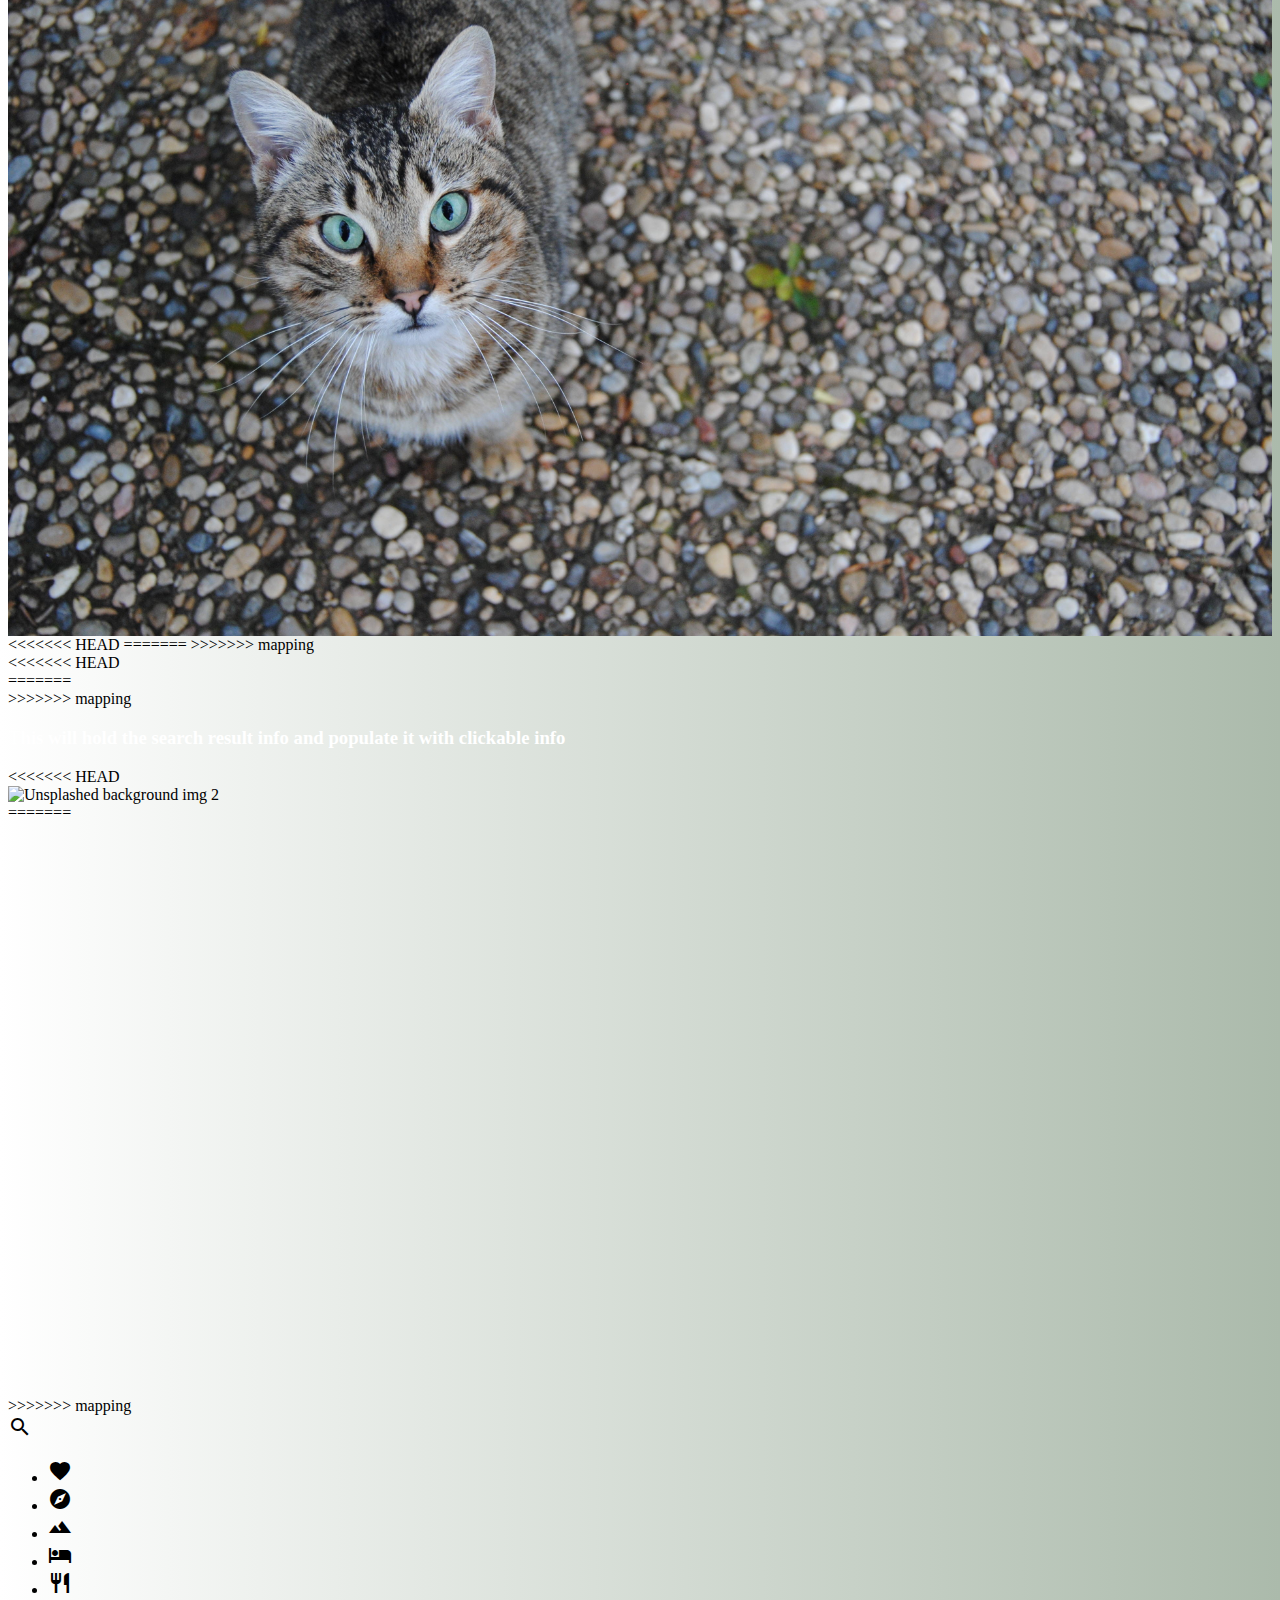
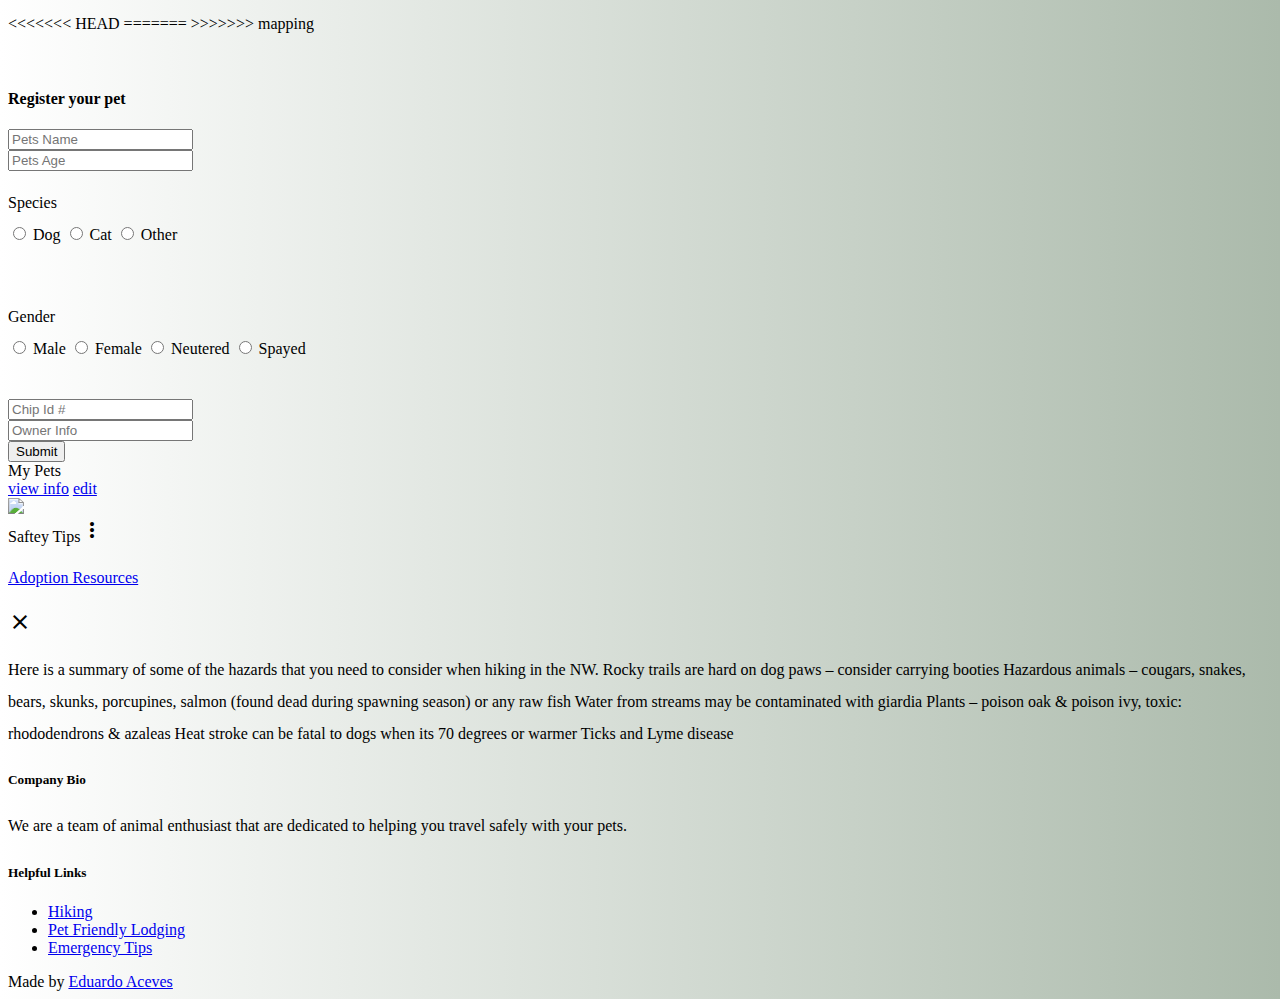
==== commit bb43de31: "fix id cases, hide map and show-hide problems, fixed map loading problem" ====
--- a/index.html
+++ b/index.html
@@ -177,8 +177,11 @@
       </div>
   </div>
 
+<<<<<<< HEAD
+=======
 <!-- </div> -->
 
+>>>>>>> mapping
 <!--Map Page Container-->
 <div id="mappage">
   <div class="row">
@@ -186,7 +189,11 @@
       <div class="col s12 m4 l3"> <!-- Note that "m4 l3" was added -->
         <!-- Map navigation panel #cfd8dc blue-grey-->
         
+<<<<<<< HEAD
+          <div class="#00695c teal darken-3">
+=======
           <div id="mapPanel" class="#00695c teal darken-3">
+>>>>>>> mapping
               <h3 style="color:white">This will hold the search result info and populate it with clickable info</h3>
           </div>
         
@@ -195,11 +202,16 @@
 
       <div class="col s12 m8 l9"> <!-- Note that "m8 l9" was added -->
         <!-- Teal page Map content #00695c teal darken-3-->
+<<<<<<< HEAD
+        
+          <div class="#00695c teal darken-3"><img src="assets/images/map.png" alt="Unsplashed background img 2" style="width:100%; min-width: 560px"></div>
+=======
            
           <!-- <div class="#00695c teal darken-3"> -->
           <!-- <img src="assets/images/map.png" alt="Unsplashed background img 2" style="width:100%; min-width: 560px"> -->
           <div id="map"></div>
           <!-- </div> -->
+>>>>>>> mapping
 
       </div>
 
@@ -220,6 +232,10 @@
 </div>
 
 <!--Imput page Container-->
+<<<<<<< HEAD
+
+=======
+>>>>>>> mapping
 
 <!-- <div id="inputPage"> -->
 <div id="input">
--- a/assets/css/style.css
+++ b/assets/css/style.css
@@ -10,6 +10,16 @@
   display: block;
 }
 
+<<<<<<< HEAD
+#input #mappage {
+  display: none;
+}
+
+#map {
+        height: 100%;
+      }
+
+=======
 #inputPage #mapPage{
   display: none;
 }
@@ -20,6 +30,7 @@
       height: 575px;
       width:  90%;
 }
+>>>>>>> mapping
 
 .homepage-hero-module {
     border-right: none;
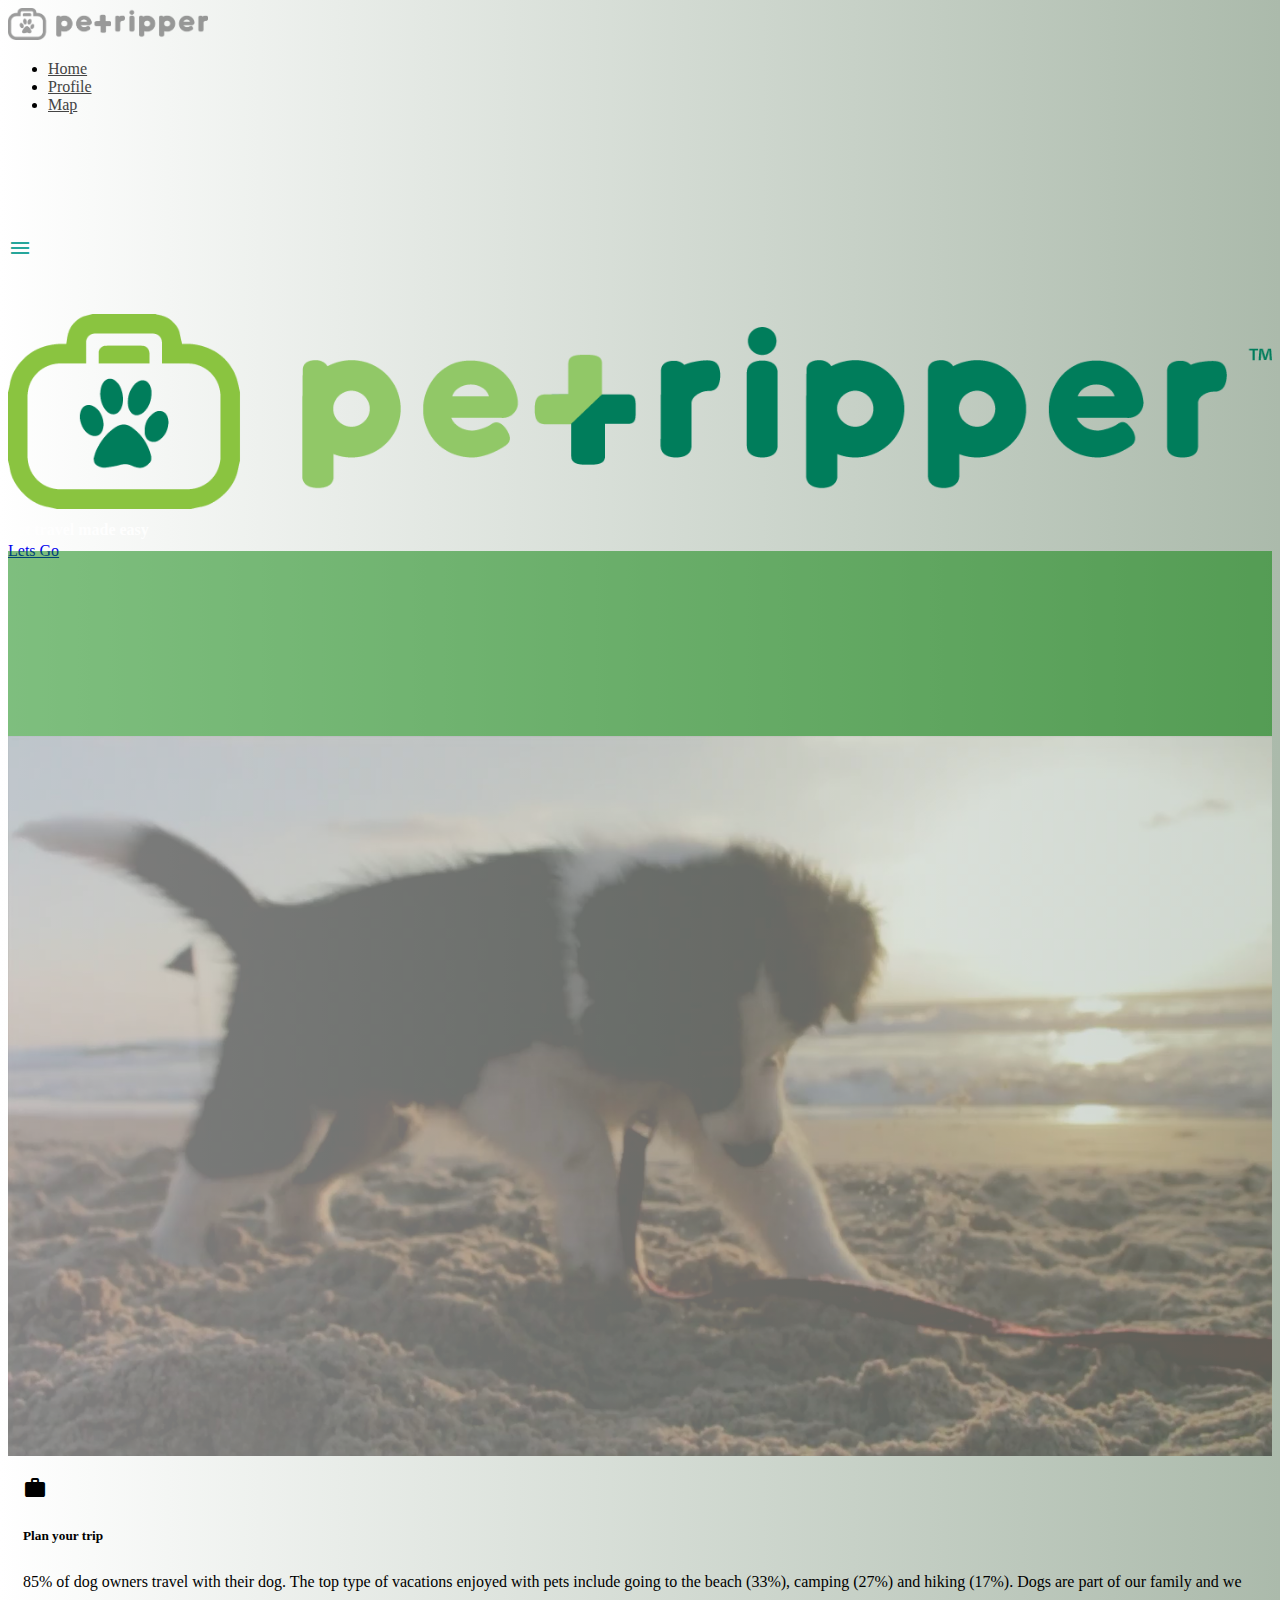
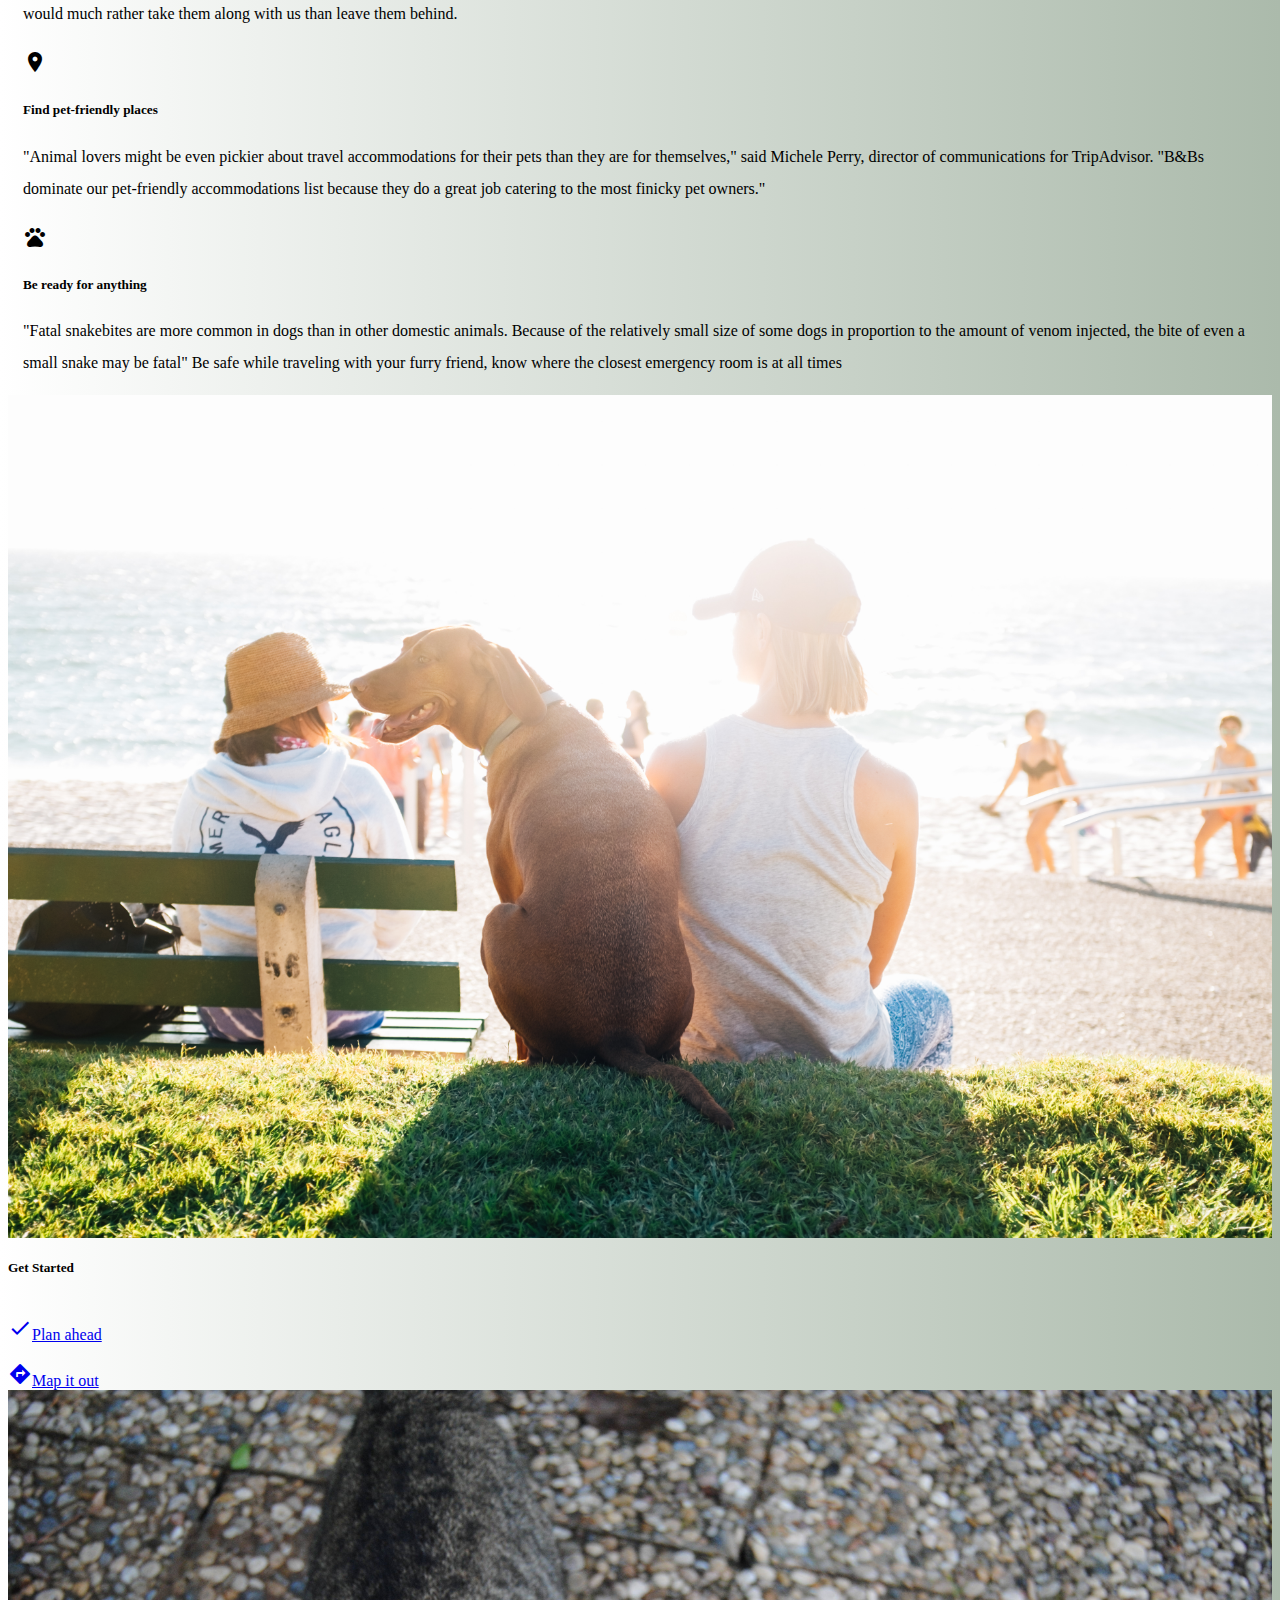
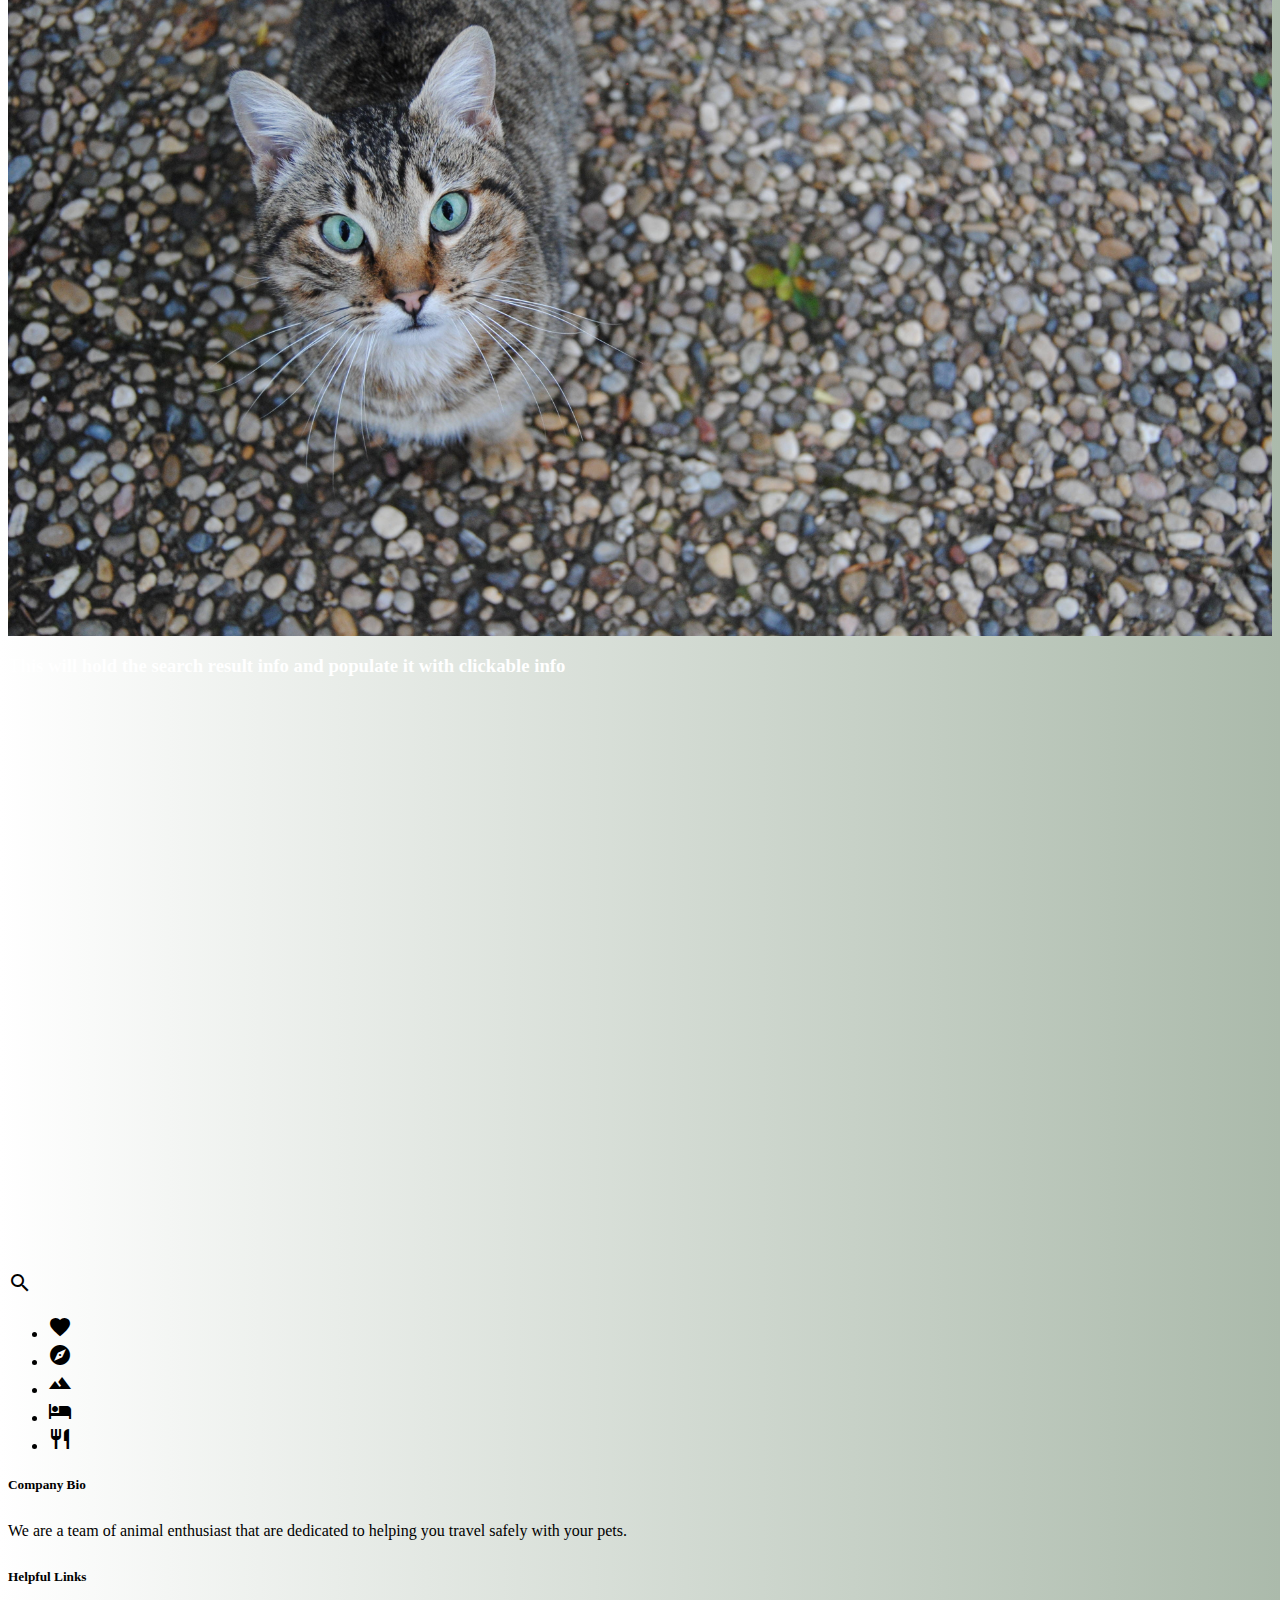
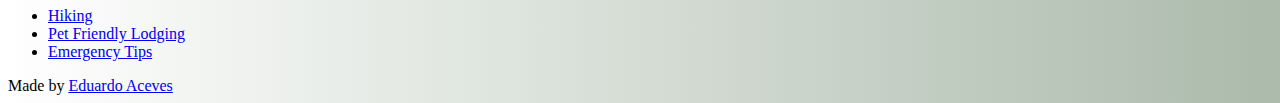
==== commit 2d44df57: "recover crashed merge, add 2nd API" ====
--- a/index.html
+++ b/index.html
@@ -177,11 +177,7 @@
       </div>
   </div>
 
-<<<<<<< HEAD
-=======
-<!-- </div> -->
-
->>>>>>> mapping
+
 <!--Map Page Container-->
 <div id="mappage">
   <div class="row">
@@ -189,34 +185,17 @@
       <div class="col s12 m4 l3"> <!-- Note that "m4 l3" was added -->
         <!-- Map navigation panel #cfd8dc blue-grey-->
         
-<<<<<<< HEAD
           <div class="#00695c teal darken-3">
-=======
-          <div id="mapPanel" class="#00695c teal darken-3">
->>>>>>> mapping
+          <div id="mappanel" class="#00695c teal darken-3">
               <h3 style="color:white">This will hold the search result info and populate it with clickable info</h3>
           </div>
-        
-
-      </div>
-
-      <div class="col s12 m8 l9"> <!-- Note that "m8 l9" was added -->
-        <!-- Teal page Map content #00695c teal darken-3-->
-<<<<<<< HEAD
-        
-          <div class="#00695c teal darken-3"><img src="assets/images/map.png" alt="Unsplashed background img 2" style="width:100%; min-width: 560px"></div>
-=======
-           
+          </div>
+      </div>
+        <div class="col s12 m8 l9"> <!-- Note that "m8 l9" was added -->
           <!-- <div class="#00695c teal darken-3"> -->
           <!-- <img src="assets/images/map.png" alt="Unsplashed background img 2" style="width:100%; min-width: 560px"> -->
           <div id="map"></div>
-          <!-- </div> -->
->>>>>>> mapping
-
-      </div>
-
-    </div>
- 
+    </div>
 
   <div class="fixed-action-btn horizontal" style="bottom: 45px; right: 24px;">
             <a class="btn-floating btn-large brown">
@@ -230,14 +209,10 @@
             </ul>
   </div>
 </div>
-
-<!--Imput page Container-->
-<<<<<<< HEAD
-
-=======
->>>>>>> mapping
-
-<!-- <div id="inputPage"> -->
+</div>
+
+<!-- Input page Container -->
+
 <div id="input">
   <div class="container">
 
@@ -327,7 +302,6 @@
           <h5 class="white-text">Company Bio</h5>
           <p class="grey-text text-lighten-4">We are a team of animal enthusiast that are dedicated to helping you travel safely with your pets.</p>
 
-
         </div>
         <div class="col l3 s12">
           <h5 class="white-text">Helpful Links</h5>
@@ -347,19 +321,16 @@
     </div>
   </footer>
 
-
   <!--  Scripts-->
   <script src="https://code.jquery.com/jquery-2.2.0.min.js"></script>
   <script src="assets/javascript/materialize.js"></script>
   <script src="assets/javascript/firebase-3.0.js"></script>
   <script src="assets/javascript/input.js"></script>
-<!--   <script src="https://maps.googleapis.com/maps/api/js?key=AIzaSyA6KUeKvMi4ASGZ25OBgHh6LpxE6pbdiqE&libraries=places&callback=initMap" async defer></script>
-  <script src="assets/javascript/map.js"></script> -->
   <script src="assets/javascript/init.js"></script>
   <script src="assets/javascript/app.js"></script>
   <script src="assets/javascript/hideshow.js"></script>
   <script src="https://maps.googleapis.com/maps/api/js?key=AIzaSyA6KUeKvMi4ASGZ25OBgHh6LpxE6pbdiqE&libraries=places&callback=initMap" async defer></script>
   <script src="assets/javascript/map.js"></script>
-
+  <script src="assets/javascript/hotels.js"></script>
 </body>
 </html>--- a/assets/css/style.css
+++ b/assets/css/style.css
@@ -5,33 +5,16 @@
 background: linear-gradient(to left, #abbaab , #ffffff); /* W3C, IE 10+/ Edge, Firefox 16+, Chrome 26+, Opera 12+, Safari 7+ */
         
 }
-
 #homePage {
   display: block;
 }
-
-<<<<<<< HEAD
 #input #mappage {
   display: none;
 }
-
-#map {
-        height: 100%;
-      }
-
-=======
-#inputPage #mapPage{
-  display: none;
-}
-/*#mapPage {*/
-      /*height: 640px;*/
-/*}*/
 #map {
       height: 575px;
       width:  90%;
 }
->>>>>>> mapping
-
 .homepage-hero-module {
     border-right: none;
     border-left: none;
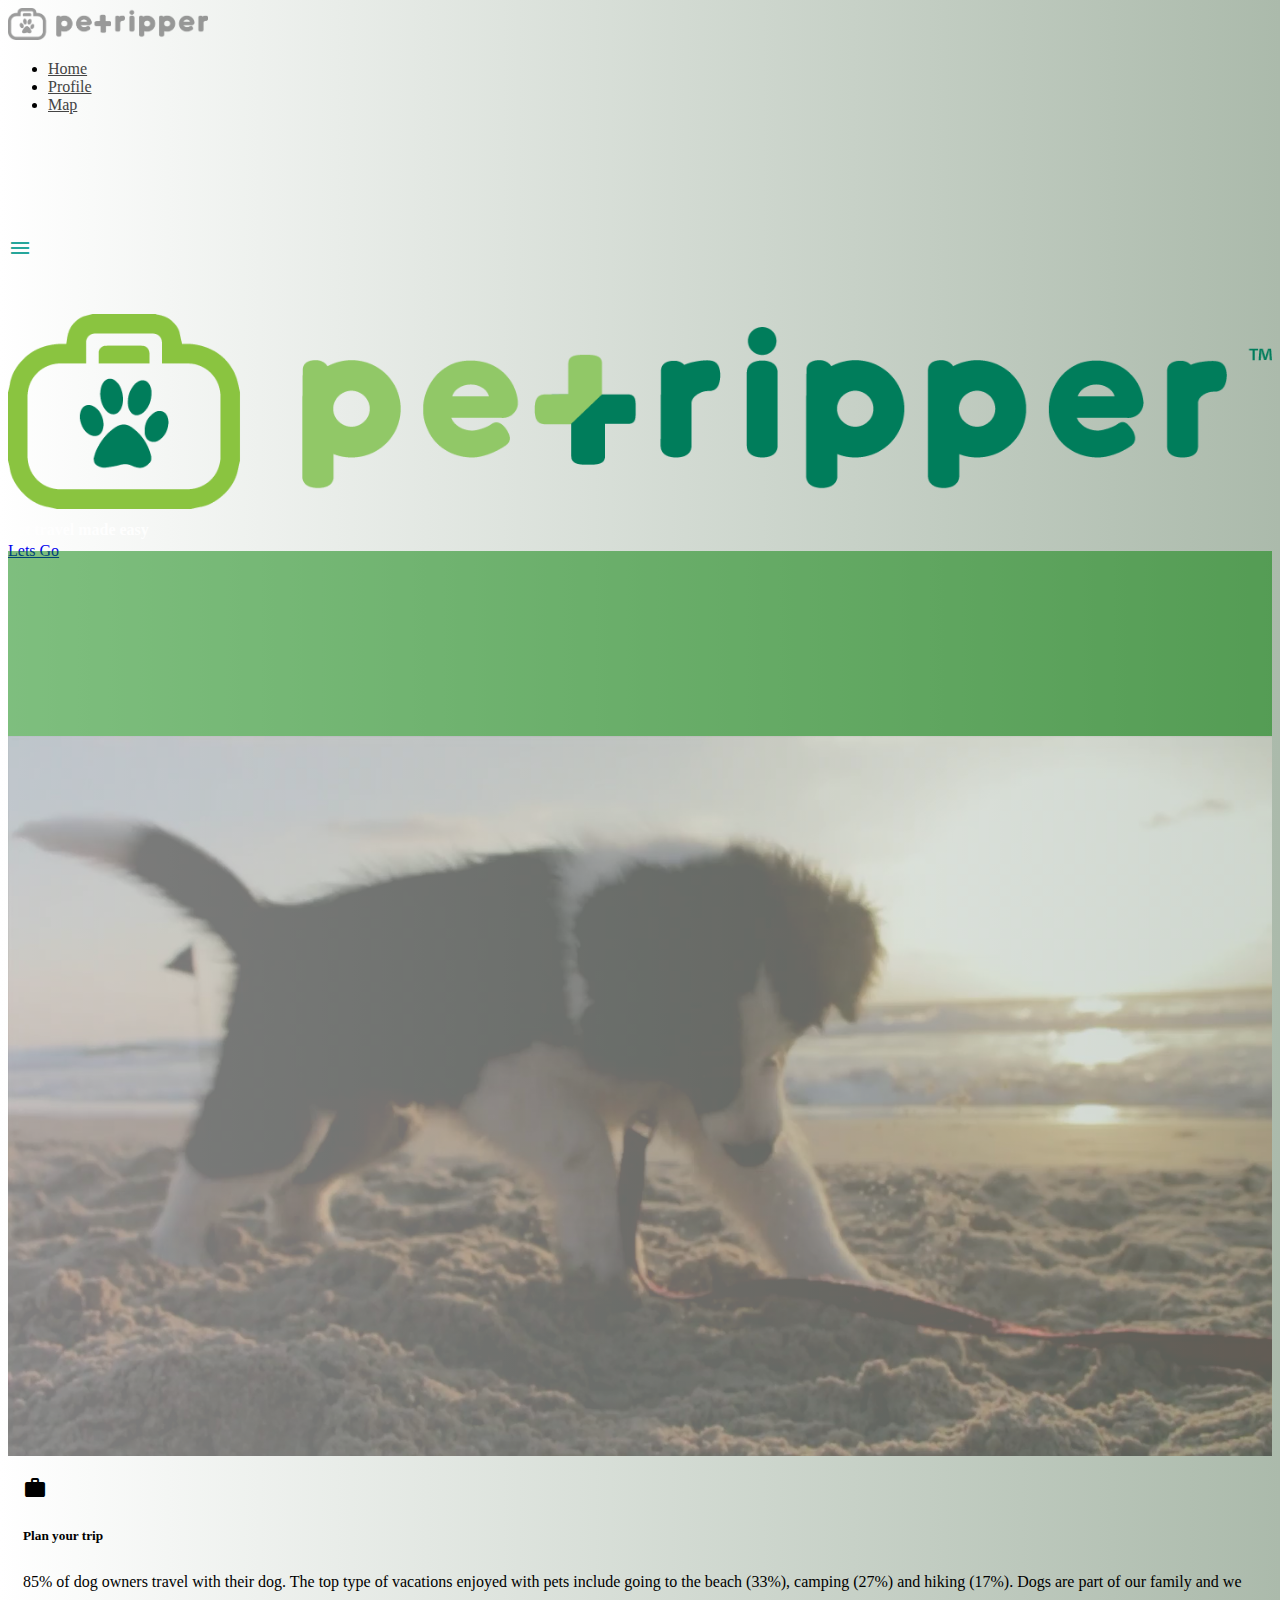
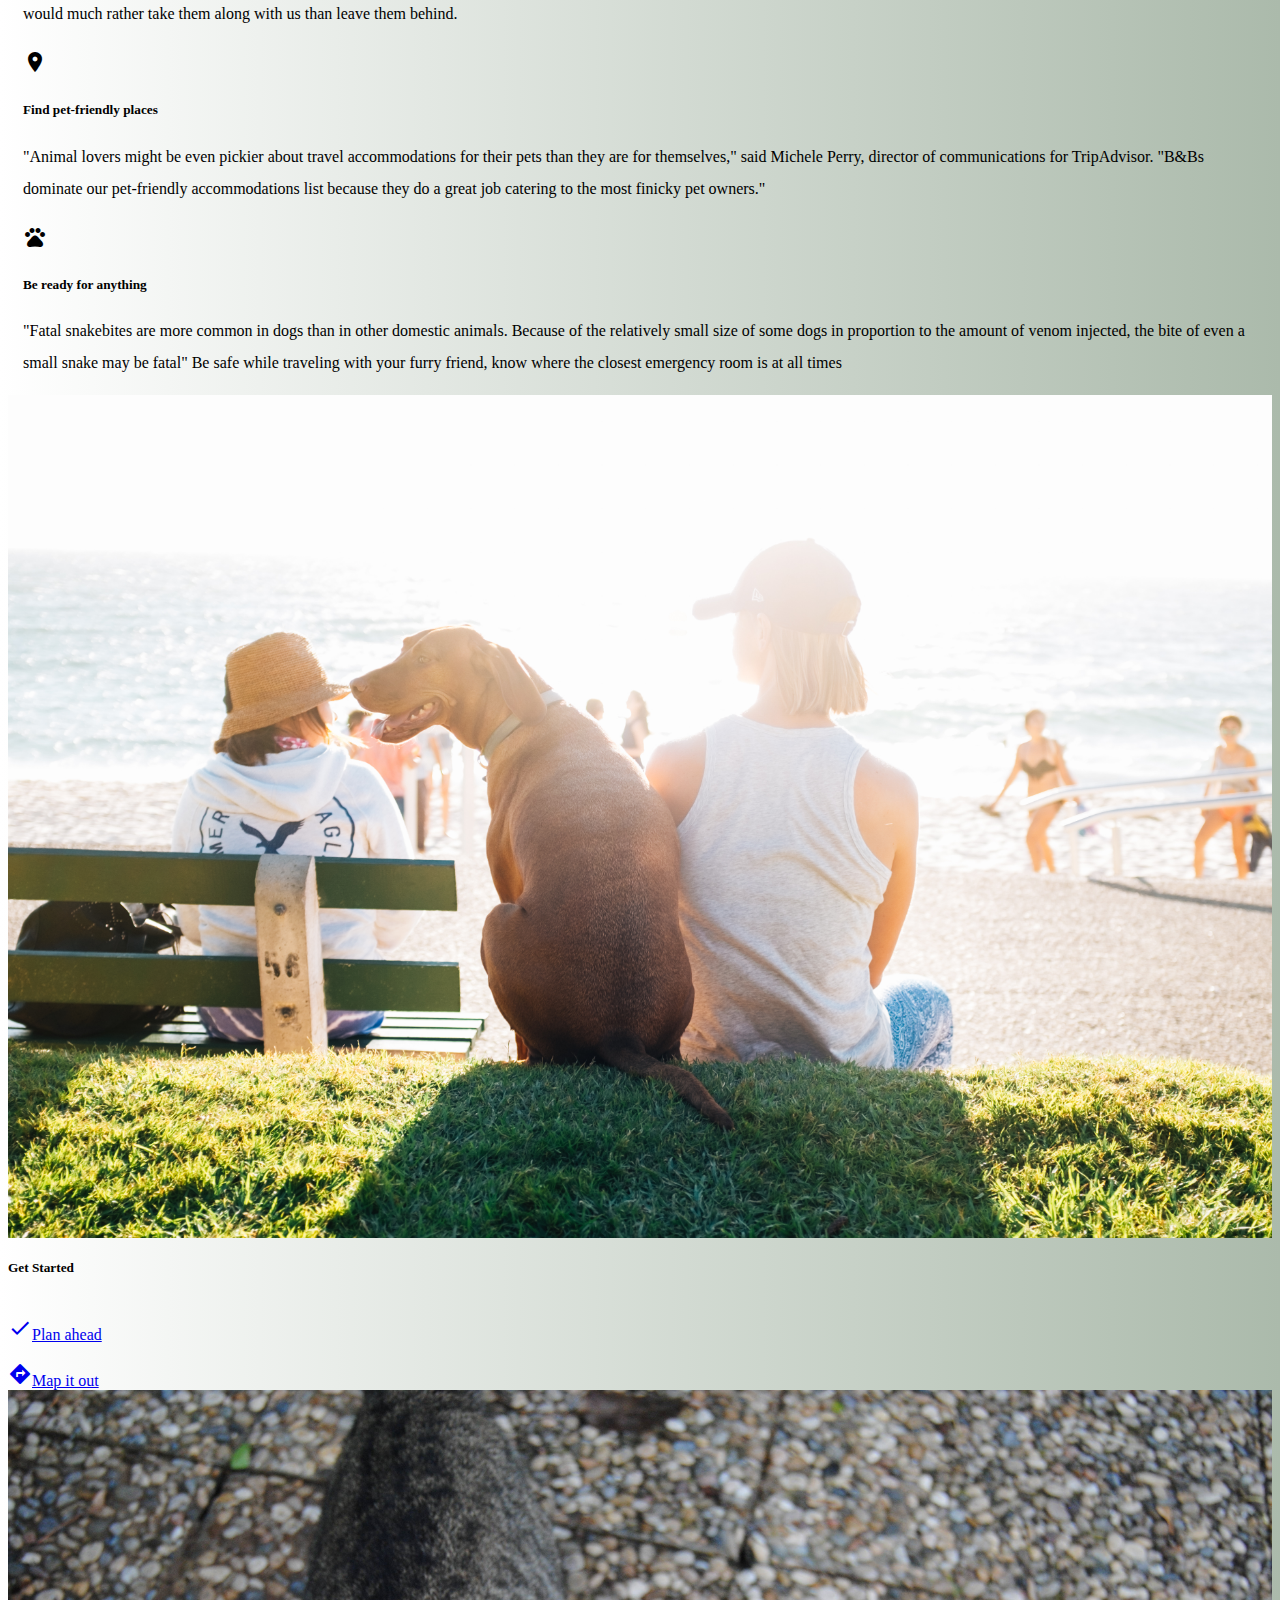
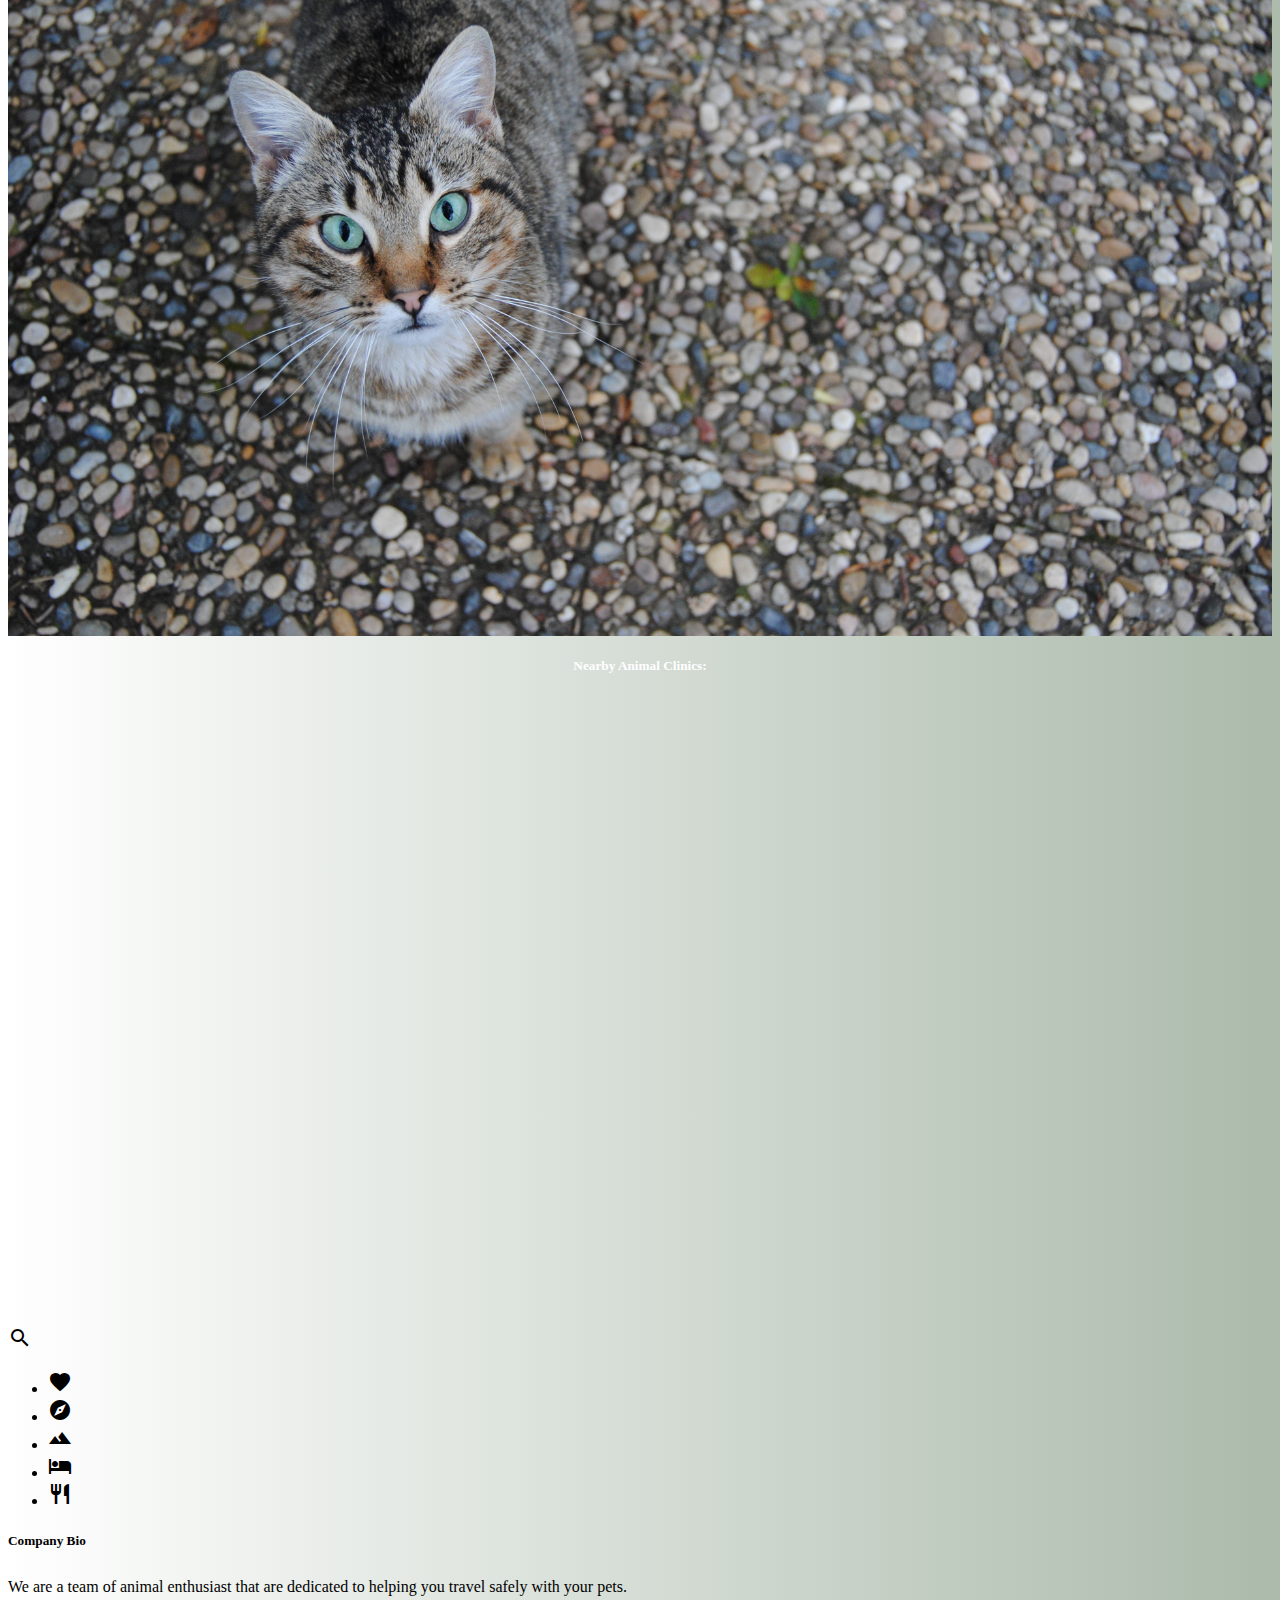
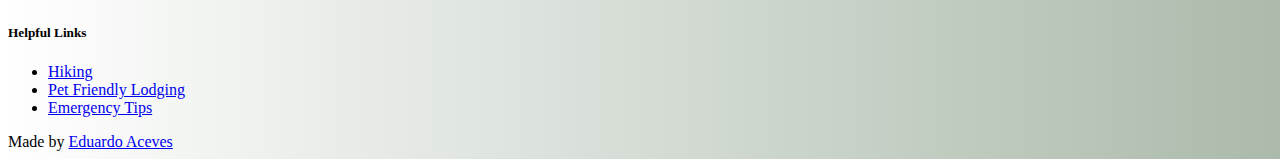
==== commit d9eb6d35: "add local jquery-2.2.0, populate mappanel" ====
--- a/index.html
+++ b/index.html
@@ -186,8 +186,8 @@
         <!-- Map navigation panel #cfd8dc blue-grey-->
         
           <div class="#00695c teal darken-3">
-          <div id="mappanel" class="#00695c teal darken-3">
-              <h3 style="color:white">This will hold the search result info and populate it with clickable info</h3>
+          <div id="mappanel" class="#00695c teal darken-3" style="color:white">
+              <center><font style="font-family:Comic Sans MS"><h5 style="color:white">Nearby Animal Clinics:</h5></font></center>
           </div>
           </div>
       </div>
@@ -322,7 +322,7 @@
   </footer>
 
   <!--  Scripts-->
-  <script src="https://code.jquery.com/jquery-2.2.0.min.js"></script>
+  <script src="assets/javascript/jquery-2.2.0.min.js"></script>
   <script src="assets/javascript/materialize.js"></script>
   <script src="assets/javascript/firebase-3.0.js"></script>
   <script src="assets/javascript/input.js"></script>
--- a/assets/css/style.css
+++ b/assets/css/style.css
@@ -11,9 +11,12 @@
 #input #mappage {
   display: none;
 }
+#mappanel {
+    transition: top 0.5s 0.5s;
+}
 #map {
-      height: 575px;
-      width:  90%;
+    height: 630px;
+    width:  100%;
 }
 .homepage-hero-module {
     border-right: none;
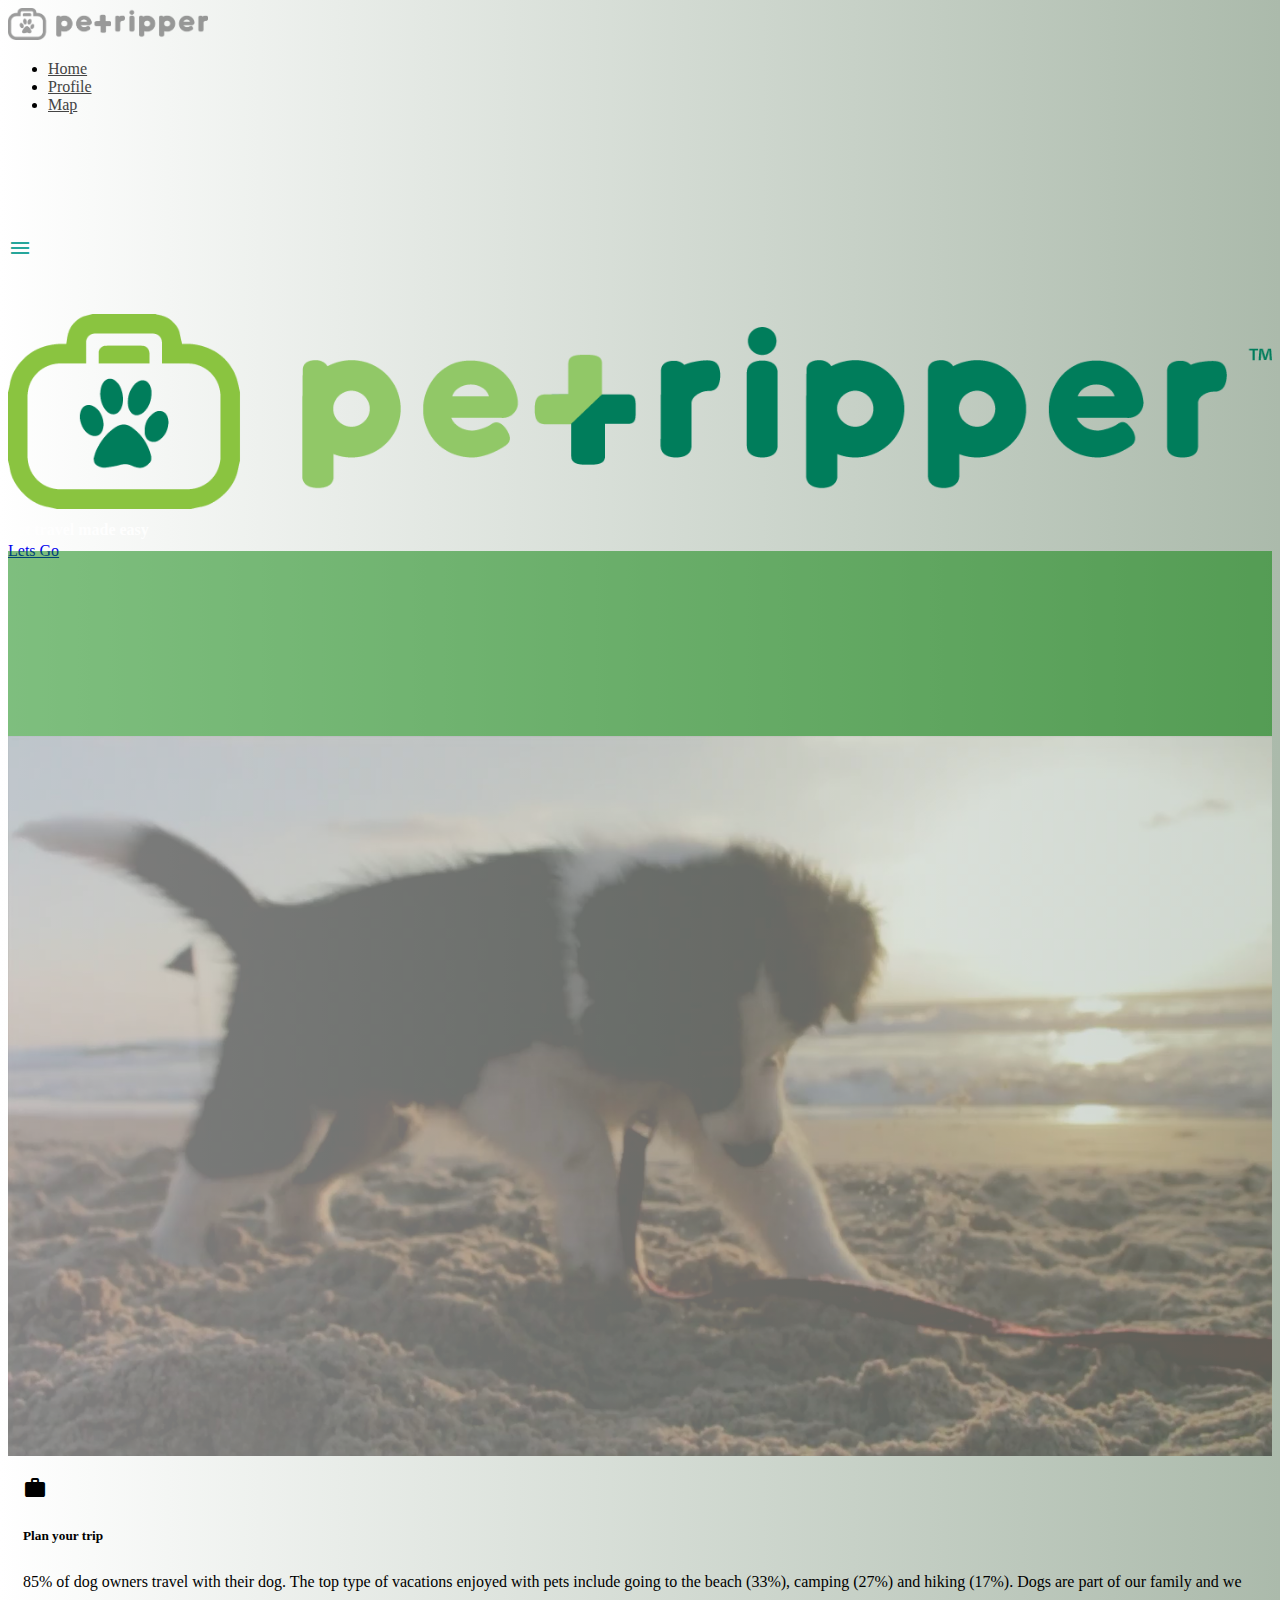
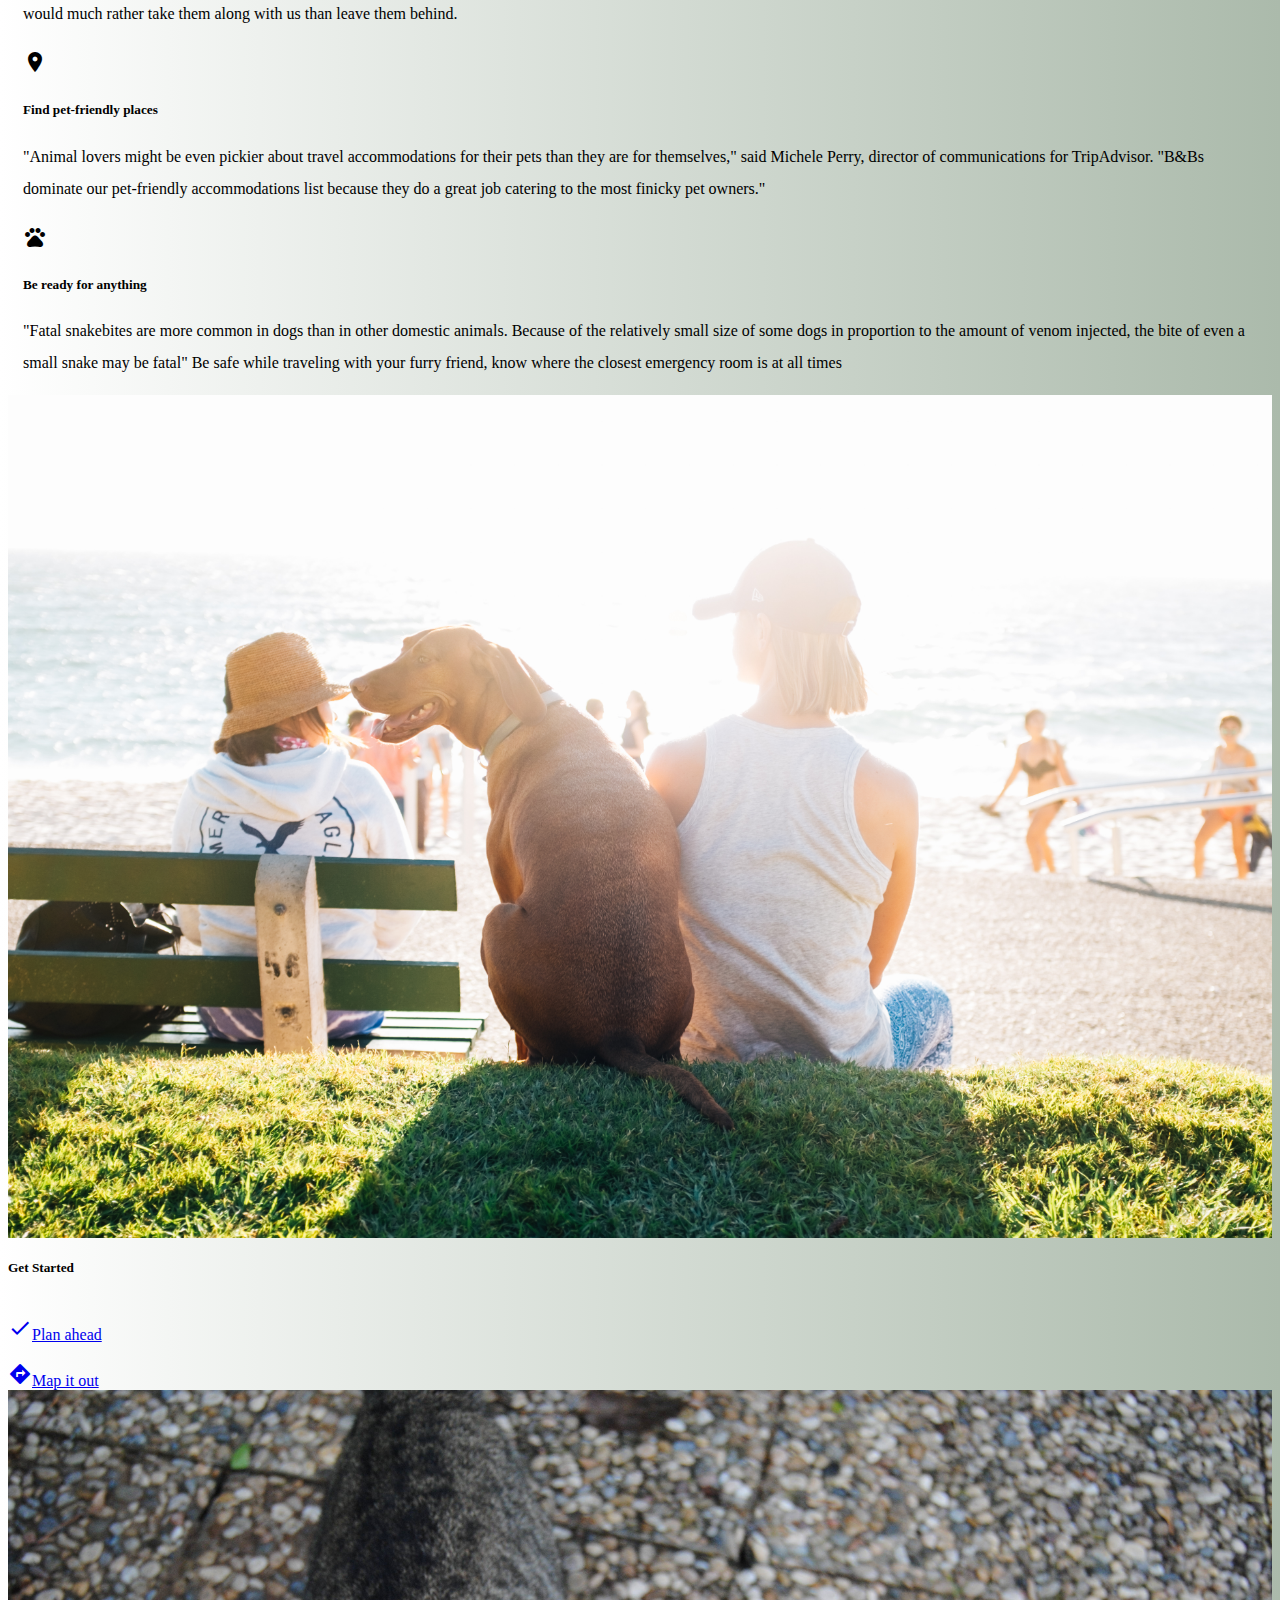
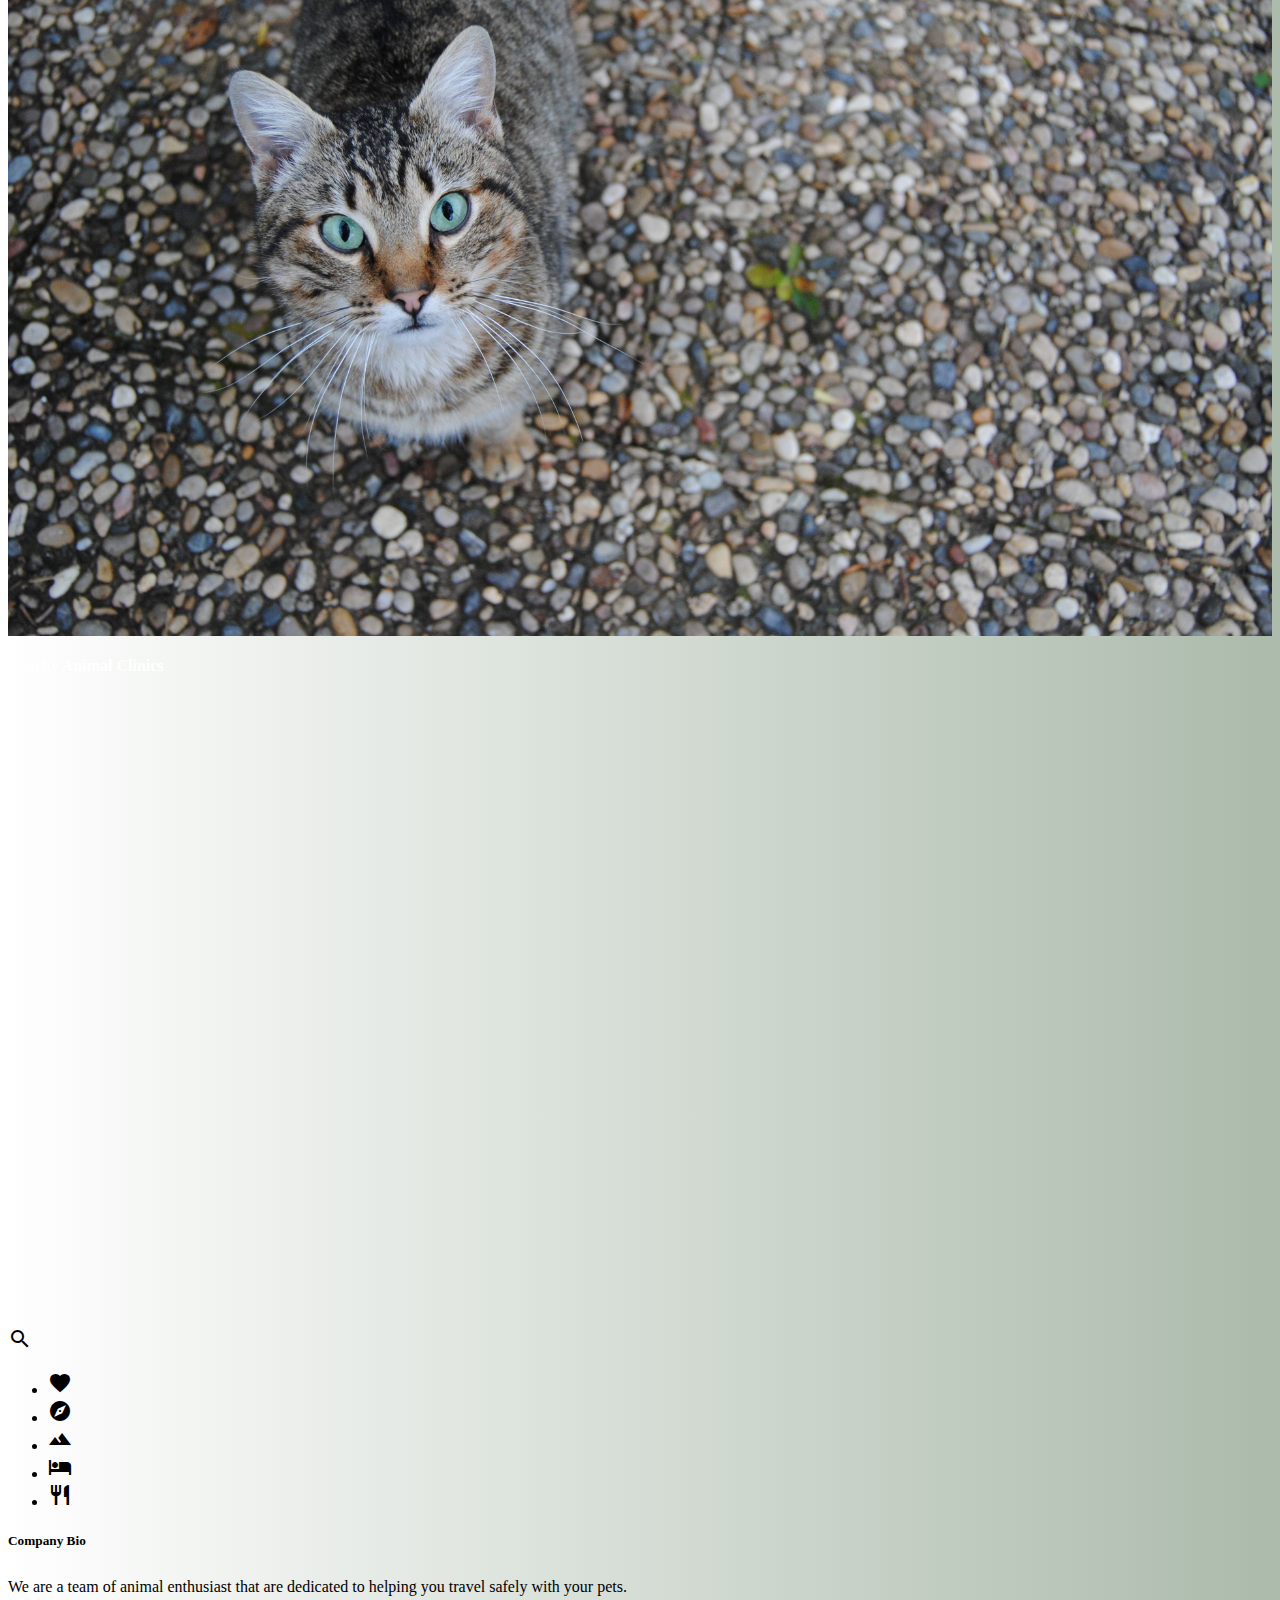
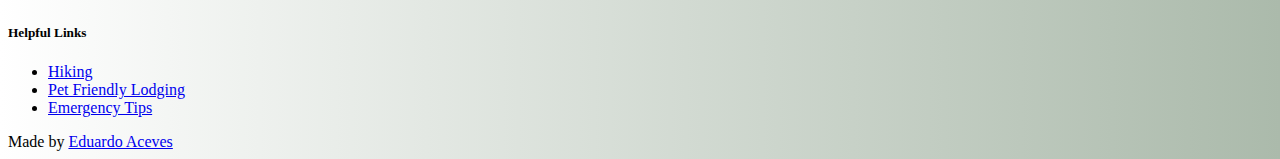
==== commit 8206ce99: "add 2nd API (hotels.js), format mappanel" ====
--- a/index.html
+++ b/index.html
@@ -187,7 +187,7 @@
         
           <div class="#00695c teal darken-3">
           <div id="mappanel" class="#00695c teal darken-3" style="color:white">
-              <center><font style="font-family:Comic Sans MS"><h5 style="color:white">Nearby Animal Clinics:</h5></font></center>
+              <h4>Nearby Animal Clinics</h4>
           </div>
           </div>
       </div>
@@ -210,6 +210,14 @@
   </div>
 </div>
 </div>
+
+<div id="hotellist">
+  
+
+
+</div>
+
+
 
 <!-- Input page Container -->
 
@@ -322,7 +330,7 @@
   </footer>
 
   <!--  Scripts-->
-  <script src="assets/javascript/jquery-2.2.0.min.js"></script>
+  <script src="https://code.jquery.com/jquery-2.2.0.min.js"></script>
   <script src="assets/javascript/materialize.js"></script>
   <script src="assets/javascript/firebase-3.0.js"></script>
   <script src="assets/javascript/input.js"></script>
